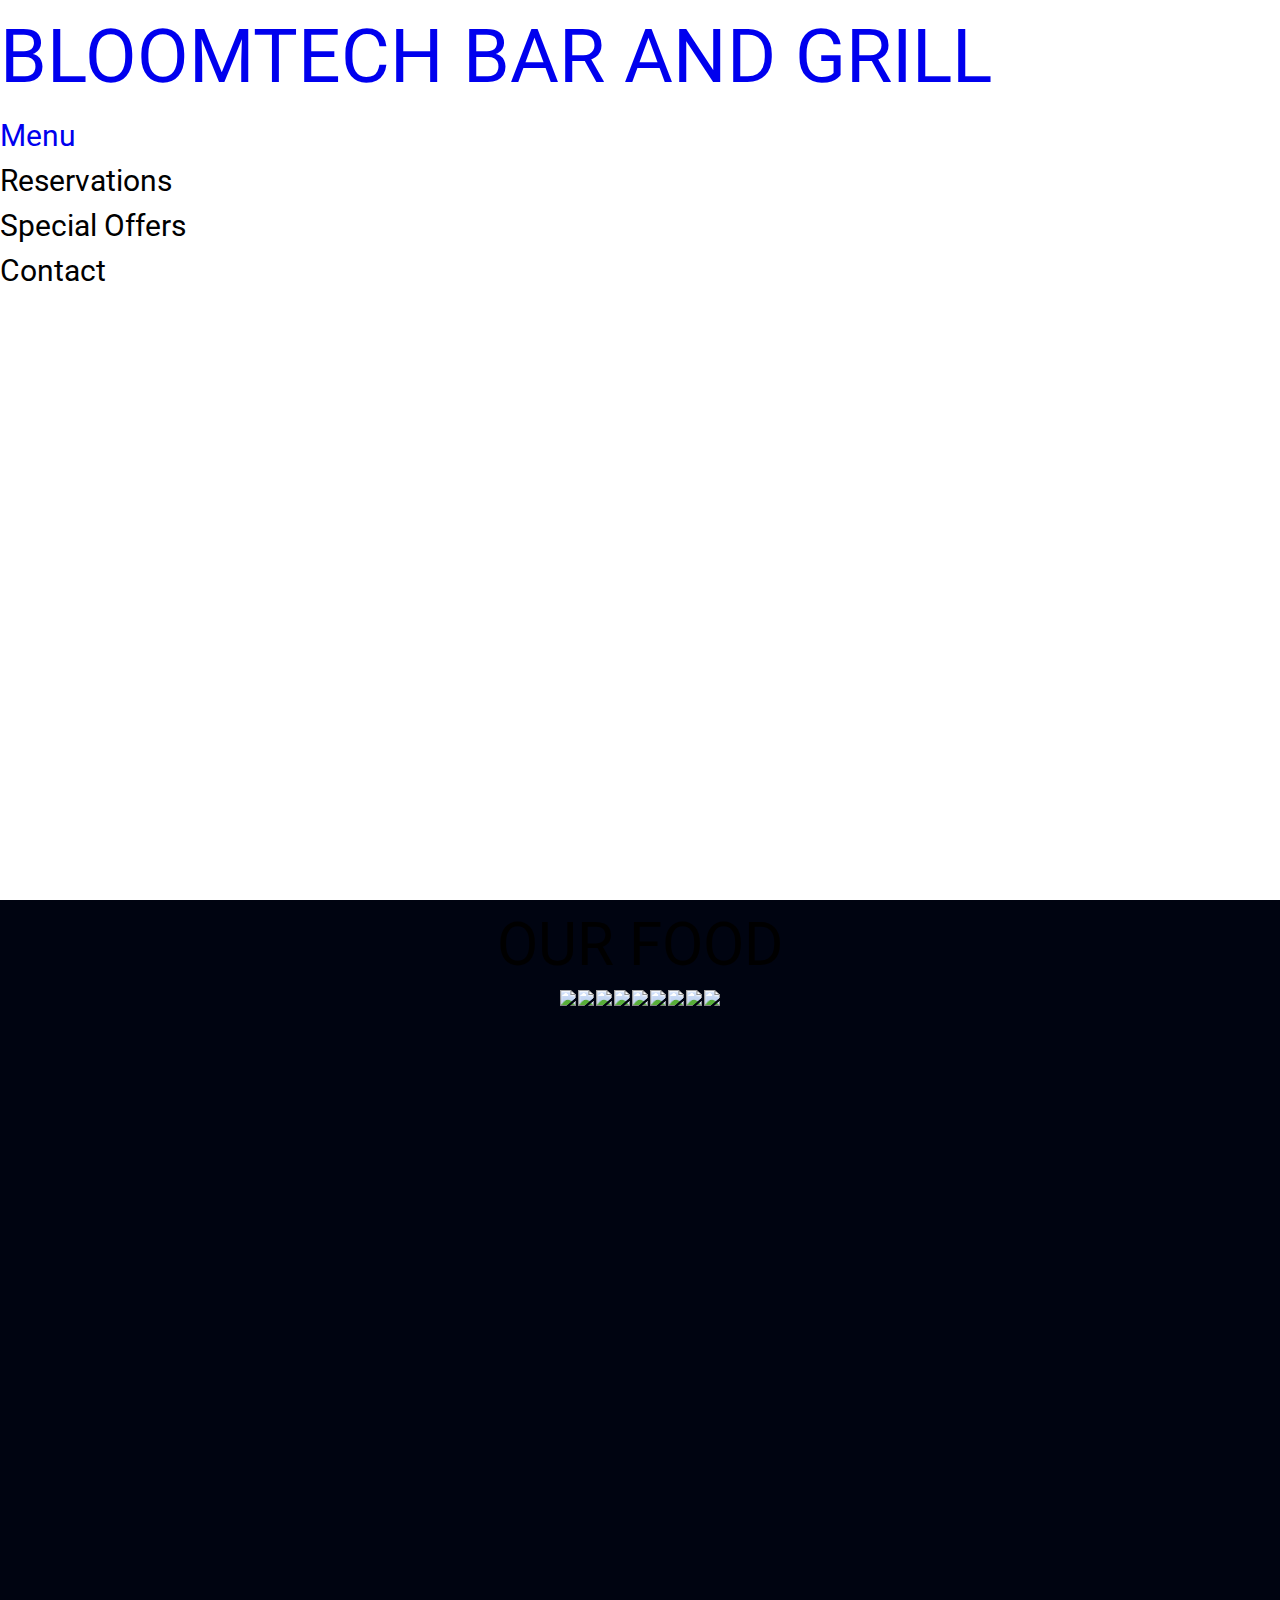
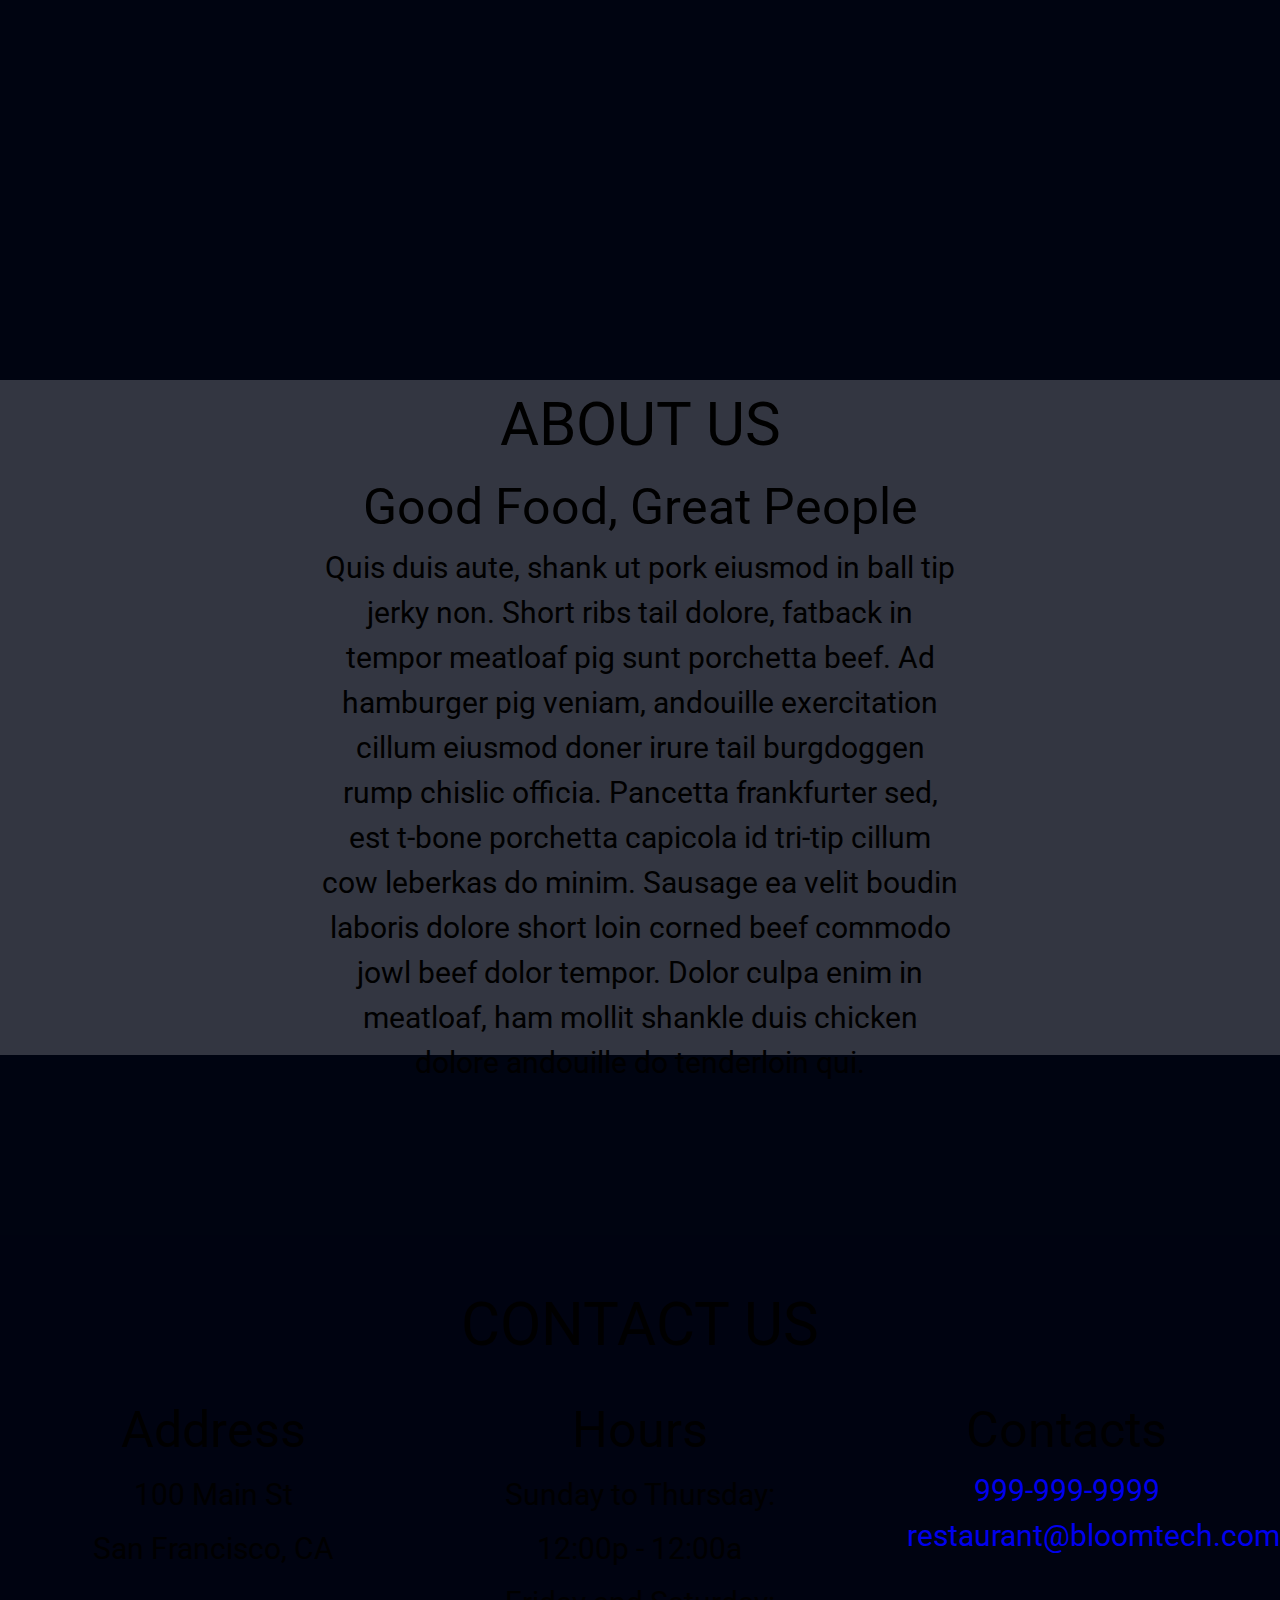
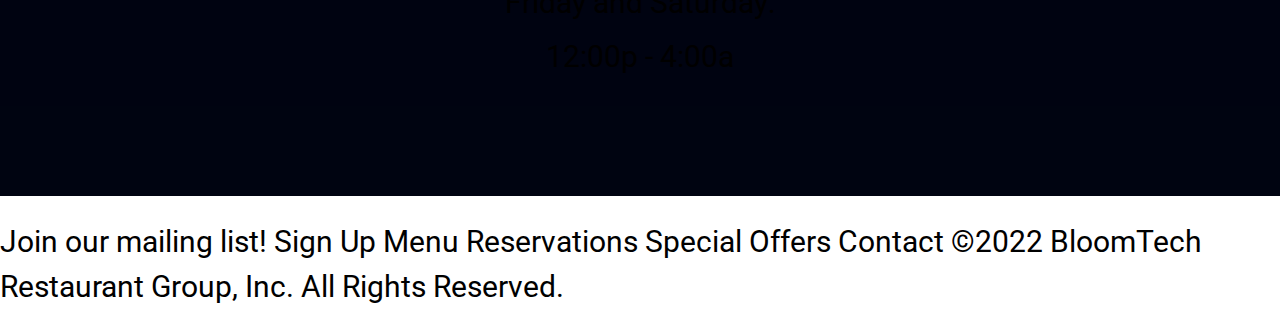
==== index.html @ 8353bd06 "feat: rendered images" ====
<!doctype html>

<html lang="en">

<head>
	<meta charset="utf-8">
	<title>Sprint Challenge - Home</title>
    <link rel="stylesheet" href="css/index.css" type="text/css" media="screen" />
    <meta name="viewport" content="width=device-width, initial-scale=1.0" />
	<link href="https://fonts.googleapis.com/css?family=Roboto|Rubik" rel="stylesheet">
	<script src="https://kit.fontawesome.com/5b12ffad4b.js" crossorigin="anonymous"></script>
</head>

<body>
	<div>
		<!-- header -->
		<header>
			<div>
				<a href="index.html"><h1>BLOOMTECH BAR AND GRILL</h1></a>

				<!-- nav -->
				<nav><a href="menu.html">Menu</a></nav>
				<nav><a>Reservations</a></nav>
				<nav><a>Special Offers</a></nav>
				<nav><a>Contact</a></nav>
			</div>
		</header>

		<!-- gallery section -->
		<section class="gallery">
			<div>
				<h2>OUR FOOD</h2>

				<img src="img/food-avocadotoast.jpg" />

				<img src="img/food-burger.jpg" />

				<img src="img/food-poutine.jpg" />

				<img src="img/food-ribs.jpg">

				<img src="img/food-sandwich.jpg" />

				<img src="img/food-sausage.jpg" />

				<img src="img/food-steak.jpg" />

				<img src="img/food-tacos.jpg" />

				<img src="img/food-wings.jpg" />
			</div>
		</section>

		<!-- spacer -->
		<div class="spacer"></div>

		<!-- about section -->
		<section class="about">
			<div class="about-container">
				<h2>ABOUT US</h2>

				<div id="cooks" class="pic">
				</div>

				<div class="text">
					<h3>Good Food, Great People</h3>
					<p>Quis duis aute, shank ut pork eiusmod in ball tip jerky non. Short ribs tail dolore, fatback in
						tempor meatloaf pig sunt porchetta beef. Ad hamburger pig veniam, andouille exercitation cillum
						eiusmod doner irure tail burgdoggen rump chislic officia. Pancetta frankfurter sed, est t-bone
						porchetta capicola id tri-tip cillum cow leberkas do minim. Sausage ea velit boudin laboris
						dolore
						short loin corned beef commodo jowl beef dolor tempor. Dolor culpa enim in meatloaf, ham mollit
						shankle duis chicken dolore andouille do tenderloin qui.</p>
				</div>

				<div id="bartender" class="pic">
				</div>
			</div>
		</section>

		<!-- spacer -->
		<div class="spacer"></div>

		<!-- contact section -->
		<section class="contact">
			<div class="contact-container">
				<h2>CONTACT US</h2>

				<div class="info">
					<div class="address">
						<h3>Address</h3>

						<address>
							<p>100 Main St</p>
							<p>San Francisco, CA</p>
						</address>
					</div>

					<div class="hours">
						<h3>Hours</h3>

						<div>
							<p>Sunday to Thursday:</p>
							<p>12:00p - 12:00a</p>
							<p>Friday and Saturday:</p>
							<p>12:00p - 4:00a</p>
						</div>
					</div>

					<div class="contacts">
						<h3>Contacts</h3>

						<div>
							<a id="phone" href="tel:999-999-9999">999-999-9999</a>
							<a id="email" href="mailto:restaurant@bloomtech.com">restaurant@bloomtech.com</a>
						</div>
					</div>
				</div>
			</div>
		</section>

		<!-- spacer -->
		<div class="spacer-sm"></div>

		<!-- footer -->
		<footer>
			<!-- email signup -->
			Join our mailing list!
			Sign Up
			<!-- nav -->
			Menu
			Reservations
			Special Offers
			Contact
			<!-- copyright -->
			©2022 BloomTech Restaurant Group, Inc. All Rights Reserved.
		</footer>
	</div>
</body>

</html>
---- css/index.css ----
/* http://meyerweb.com/eric/tools/css/reset/ 
   v2.0 | 20110126
   License: none (public domain)
*/

html, body, div, span, applet, object, iframe,
h1, h2, h3, h4, h5, h6, p, blockquote, pre,
a, abbr, acronym, address, big, cite, code,
del, dfn, em, img, ins, kbd, q, s, samp,
small, strike, strong, sub, sup, tt, var,
b, u, i, center,
dl, dt, dd, ol, ul, li,
fieldset, form, label, legend,
table, caption, tbody, tfoot, thead, tr, th, td,
article, aside, canvas, details, embed, 
figure, figcaption, footer, header, hgroup, 
menu, nav, output, ruby, section, summary,
time, mark, audio, video {
	margin: 0;
	padding: 0;
	border: 0;
	font-size: 100%;
	font: inherit;
	vertical-align: baseline;
}
/* HTML5 display-role reset for older browsers */
article, aside, details, figcaption, figure, 
footer, header, hgroup, menu, nav, section {
	display: block;
}
body {
	line-height: 1;
}
ol, ul {
	list-style: none;
}
blockquote, q {
	quotes: none;
}
blockquote:before, blockquote:after,
q:before, q:after {
	content: '';
	content: none;
}
table {
	border-collapse: collapse;
	border-spacing: 0;
}

* {
    box-sizing: border-box;
}

html {
    max-width: 1920px;
    min-width: 428px;
    width: 100%;
    font-size: 62.5%;
}

body {
    font-family: 'Roboto', sans-serif;
    line-height: 1.5;
}

h1, h2, h3, h4, h5, h6, p, a, i {
    text-decoration: none;
}

h1 {
    font-size: 7.5rem;
}

h2 {
    font-size: 6rem;
}

h3 {
    font-size: 5rem;
}

p, a {
    font-size: 3rem;
}

/* header section */
header {
    width: 100%;
    height: 100vh;
    /* background-image: url('../img/home-header.jpg'); */
    background-size: cover;
    background-position: center;
    background-repeat: no-repeat;
}

/* spacers */
.spacer {
    width: 100%;
    height: 20vh;
    background-color: rgb(0, 4, 17);
}
.spacer-sm {
    width: 100%;
    height: 10vh;
    background-color: rgb(0, 4, 17);
}

/* gallery section */
.gallery {
    width: 100%;
    height: 100vh;
    text-align: center;
    background-color: rgb(0, 4, 17);
}

/* about us section */
.about {
    width: 100%;
    height: 75vh;
    text-align: center;
    /* background-image: url("../img/staff-cooks.jpg"); */
    background-size: cover;
    background-position: top;
    background-repeat: no-repeat;
}

.about-container {
    height: 100%;
    display: flex;
    flex-wrap: wrap;
    justify-content: center;
    align-items: center;
    background-color: rgb(0, 4, 17, .8);
}

.about h2 {
    width: 100%;
}

.about-container .text {
    width: 50%;
}

/* contact us section */
.contact {
    text-align: center;
    /* background-image: url("../img/jumbo-restaurant.jpg"); */
    background-size: cover;
    background-position: center;
    background-repeat: no-repeat;
    background-color: rgb(0, 4, 17);
}

.contact-container {
    width: 100%;
    height: 100%;
    background-color: rgb(0, 4, 17, .8);
}

.contact h2 {
    padding-top: 5vh;
}

.contact h3 {
    padding-top: 2.5vh;
}

.contact p {
    padding: .5vh 0;
}

.info {
    width: 100%;
    display: flex;
    justify-content: space-around;
}

.address {
    width: 25%;
}

.hours {
    width: 25%;
    padding-bottom: 2.5vh;
}

.contacts {
    width: 25%;
}

/* footer section */
footer {
    width: 100%;
    height: 15vh;
    padding-top: 2.5vh;
    font-size: 3rem;
}

/* mobile media query */
@media (max-width: 428px) {
    /* header section */
    

    /* gallery section */
    .gallery {
        height: auto;
    }
    
    /* about us section */

    .about {
        height: 200vh;
    }
    
    .about h2 {
        width: 100%;
        padding-top: 5vh;
    }
    
    .about-container .text {
        width: 85%;
    }
    
    /* contact us section */
    .contact h3 {
        padding-top: 2.5vh;
    }
    
    .info {
        flex-wrap: wrap;
    }
    
    .address {
        width: 100%;
        padding-bottom: 2.5vh;
    }
    
    .hours {
        width: 100%;
    }
    
    .contacts {
        width: 100%;
        padding-bottom: 2.5vh;
    }

    /* footer section */
    footer {
        height: auto;
        padding-top: 2.5vh;
        font-size: 2rem;
    }
}
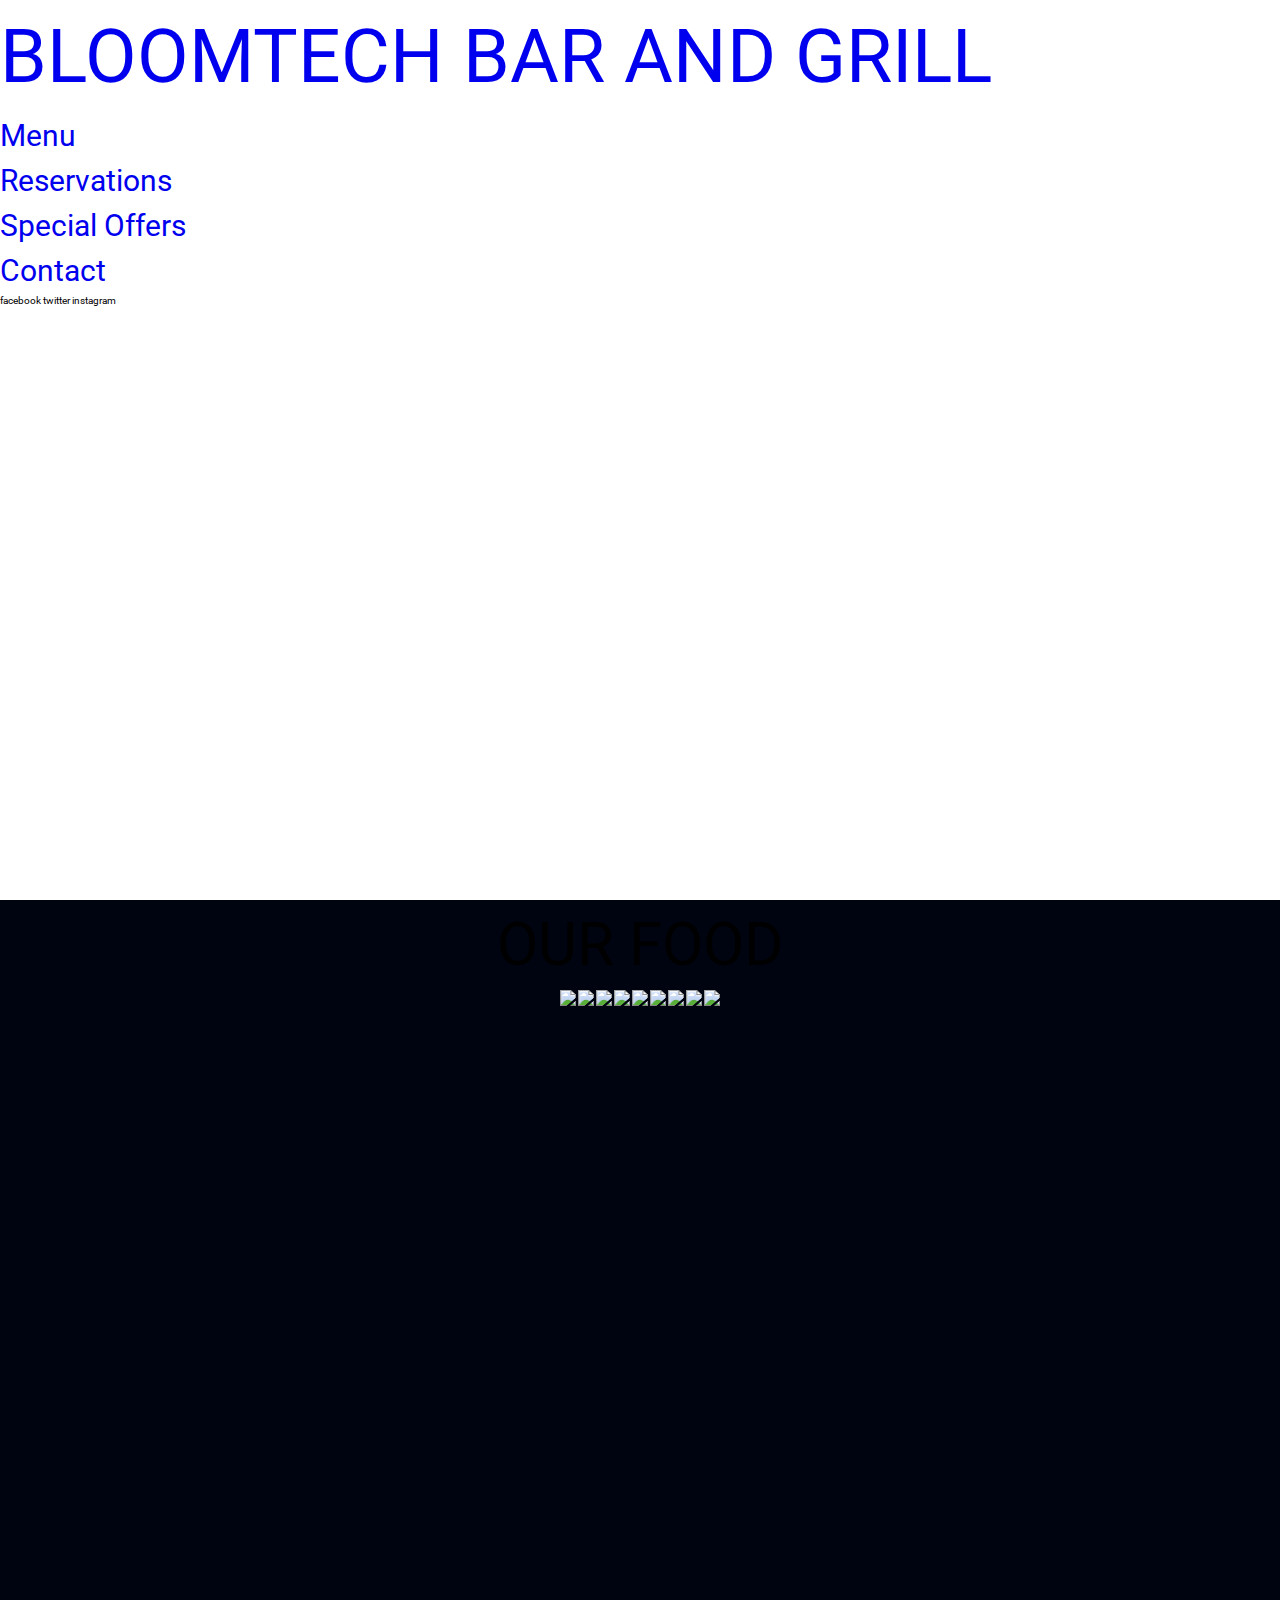
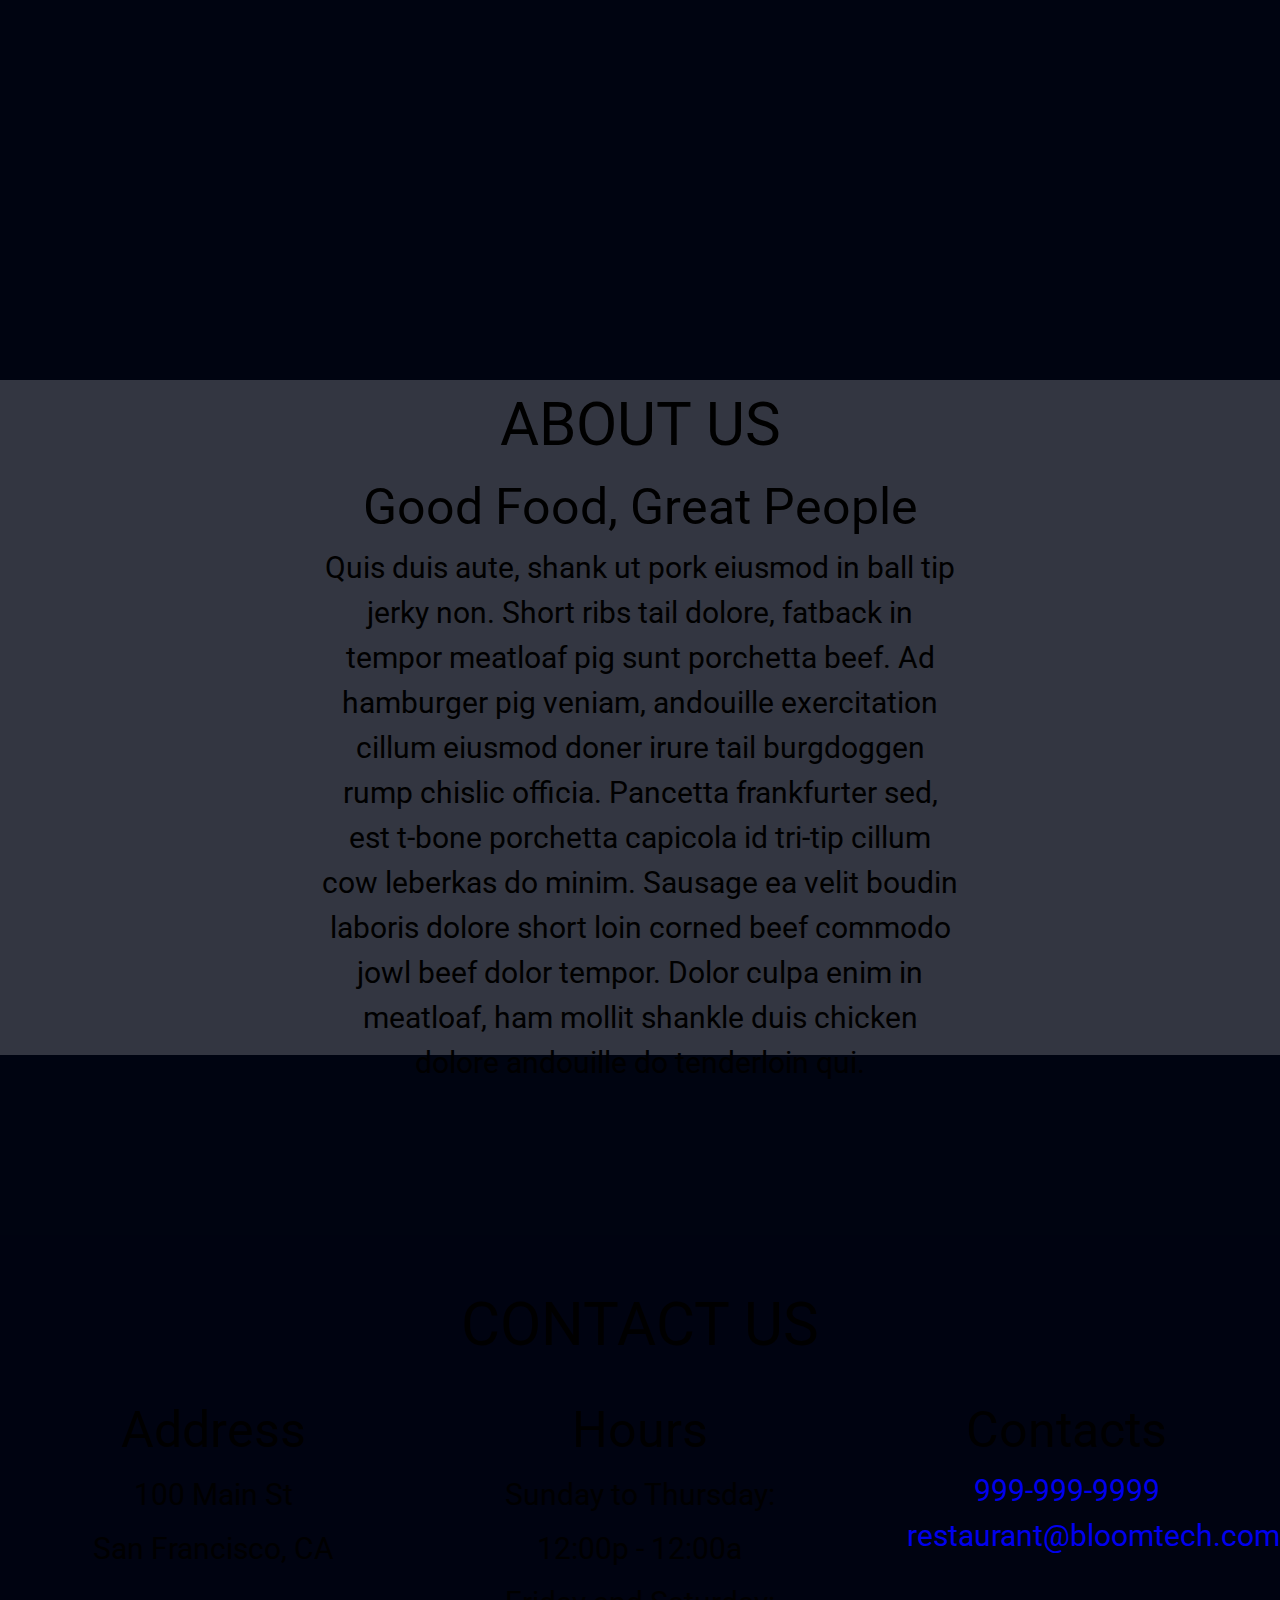
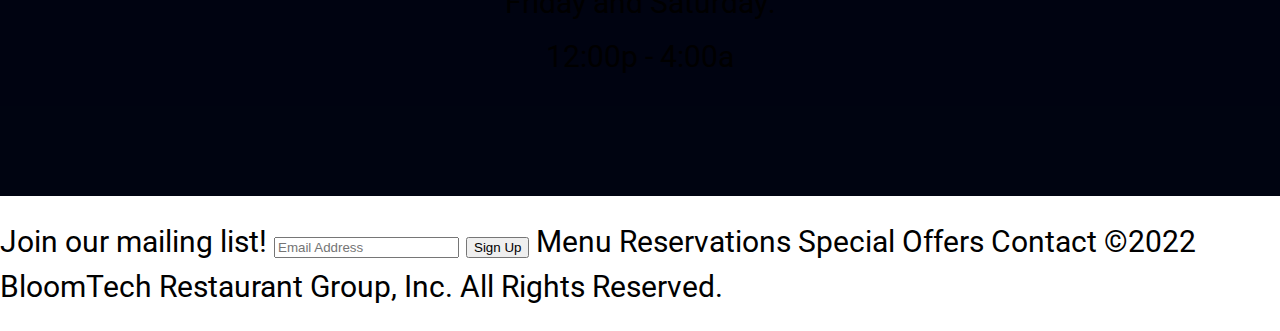
==== commit 7c020ba5: "feat: footer email sign up" ====
--- a/index.html
+++ b/index.html
@@ -19,10 +19,15 @@
 				<a href="index.html"><h1>BLOOMTECH BAR AND GRILL</h1></a>
 
 				<!-- nav -->
-				<nav><a href="menu.html">Menu</a></nav>
-				<nav><a>Reservations</a></nav>
-				<nav><a>Special Offers</a></nav>
-				<nav><a>Contact</a></nav>
+				<nav><a href="menu.html"><i>Menu</i></a></nav>
+				<nav><a href="#reservations"><i>Reservations</i></a></nav>
+				<nav><a href="#special-offers"><i>Special Offers</i></a></nav>
+				<nav><a href="#contact"><i>Contact</i></a></nav>
+			</div>
+			<div>
+				<i>facebook</i>
+				<i>twitter</i>
+				<i>instagram</i>
 			</div>
 		</header>
 
@@ -126,7 +131,8 @@
 		<footer>
 			<!-- email signup -->
 			Join our mailing list!
-			Sign Up
+			<input type="email" name="" value="" placeholder="Email Address" />
+			<button>Sign Up</button>
 			<!-- nav -->
 			Menu
 			Reservations
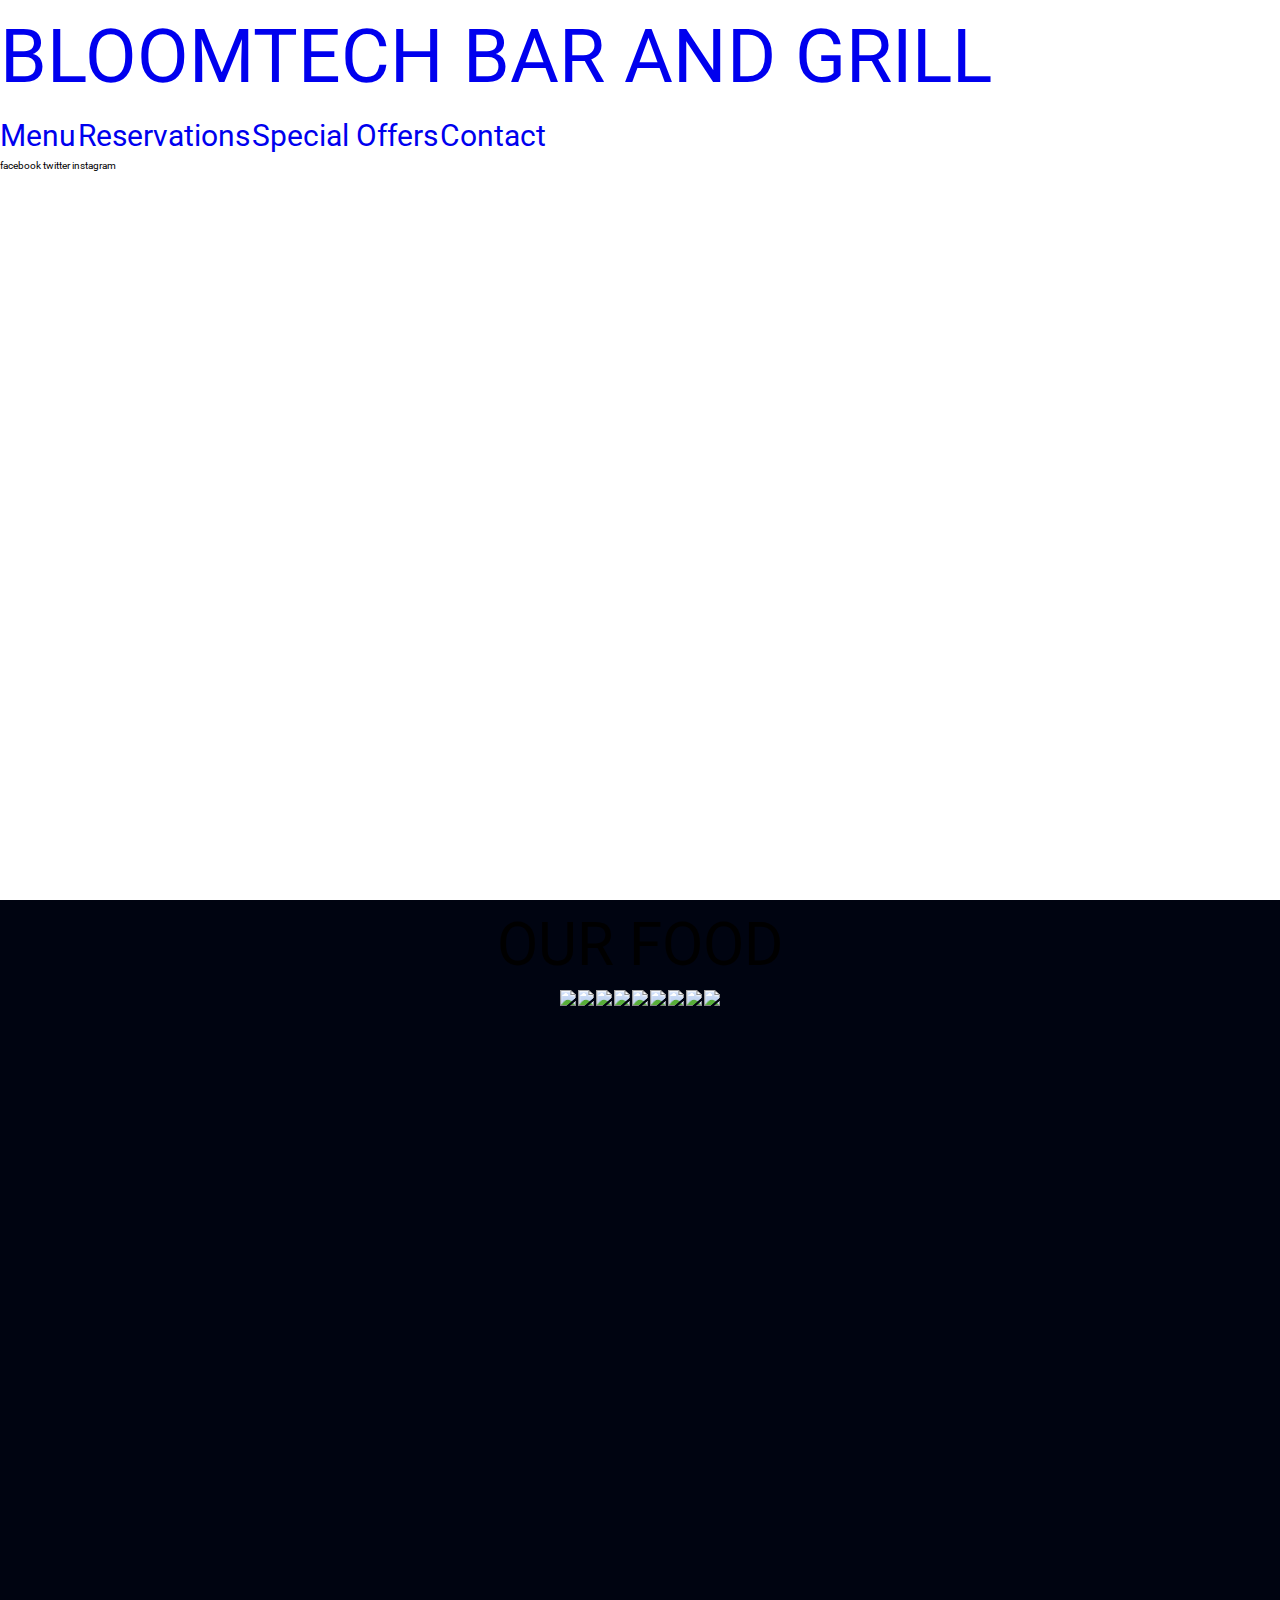
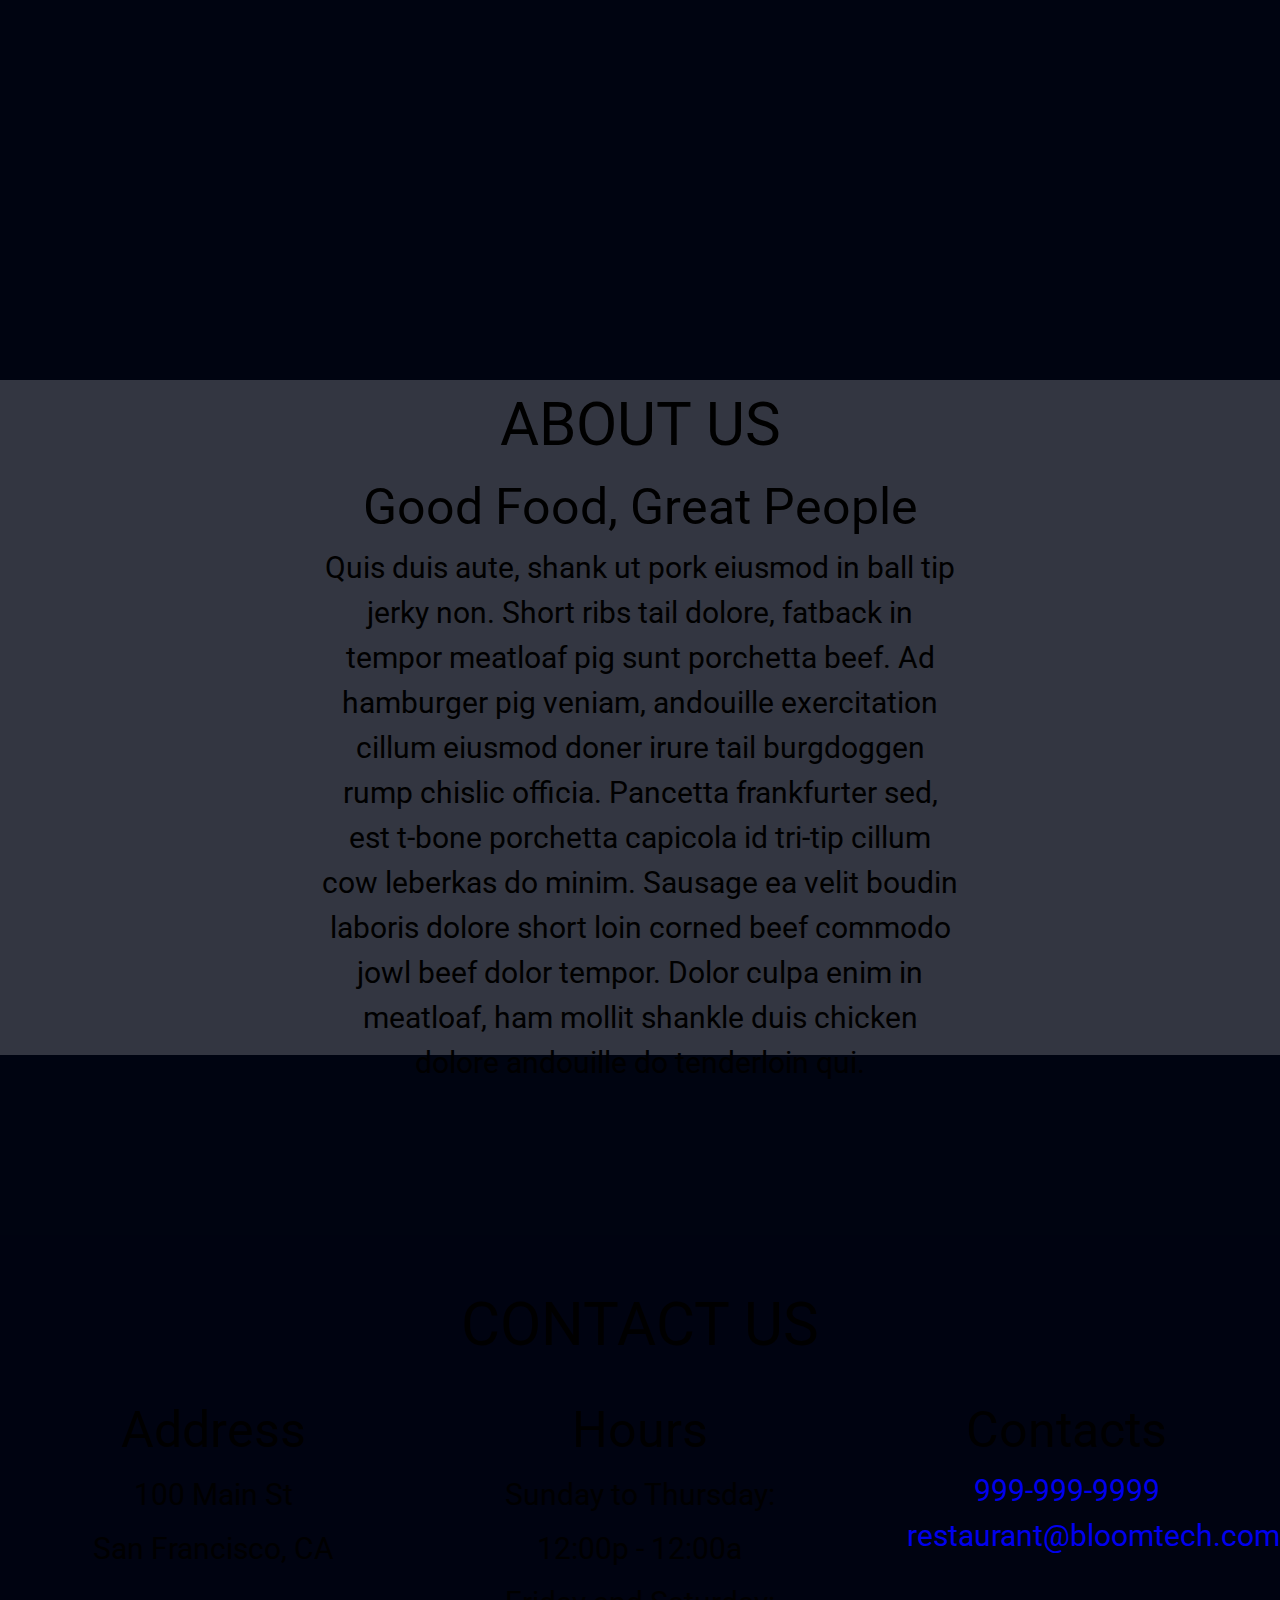
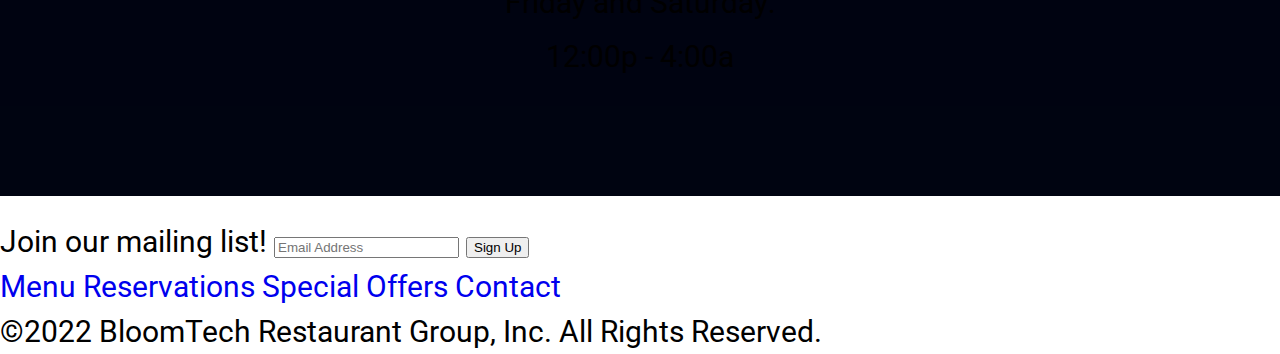
==== commit ac47cc69: "feat: footer links" ====
--- a/index.html
+++ b/index.html
@@ -19,10 +19,12 @@
 				<a href="index.html"><h1>BLOOMTECH BAR AND GRILL</h1></a>
 
 				<!-- nav -->
-				<nav><a href="menu.html"><i>Menu</i></a></nav>
-				<nav><a href="#reservations"><i>Reservations</i></a></nav>
-				<nav><a href="#special-offers"><i>Special Offers</i></a></nav>
-				<nav><a href="#contact"><i>Contact</i></a></nav>
+	            <nav>
+				    <a href="menu.html"><i>Menu</i></a>
+			        <a href="#reservations"><i>Reservations</i></a>
+			        <a href="#special-offers"><i>Special Offers</i></a>
+			        <a href="#contact"><i>Contact</i></a>
+			    </nav>
 			</div>
 			<div>
 				<i>facebook</i>
@@ -134,10 +136,12 @@
 			<input type="email" name="" value="" placeholder="Email Address" />
 			<button>Sign Up</button>
 			<!-- nav -->
-			Menu
-			Reservations
-			Special Offers
-			Contact
+			<nav>
+				<a href="menu.html"><i>Menu</i></a>
+			    <a href="#reservations"><i>Reservations</i></a>
+			    <a href="#special-offers"><i>Special Offers</i></a>
+			    <a href="#contact"><i>Contact</i></a>
+			</nav>
 			<!-- copyright -->
 			©2022 BloomTech Restaurant Group, Inc. All Rights Reserved.
 		</footer>
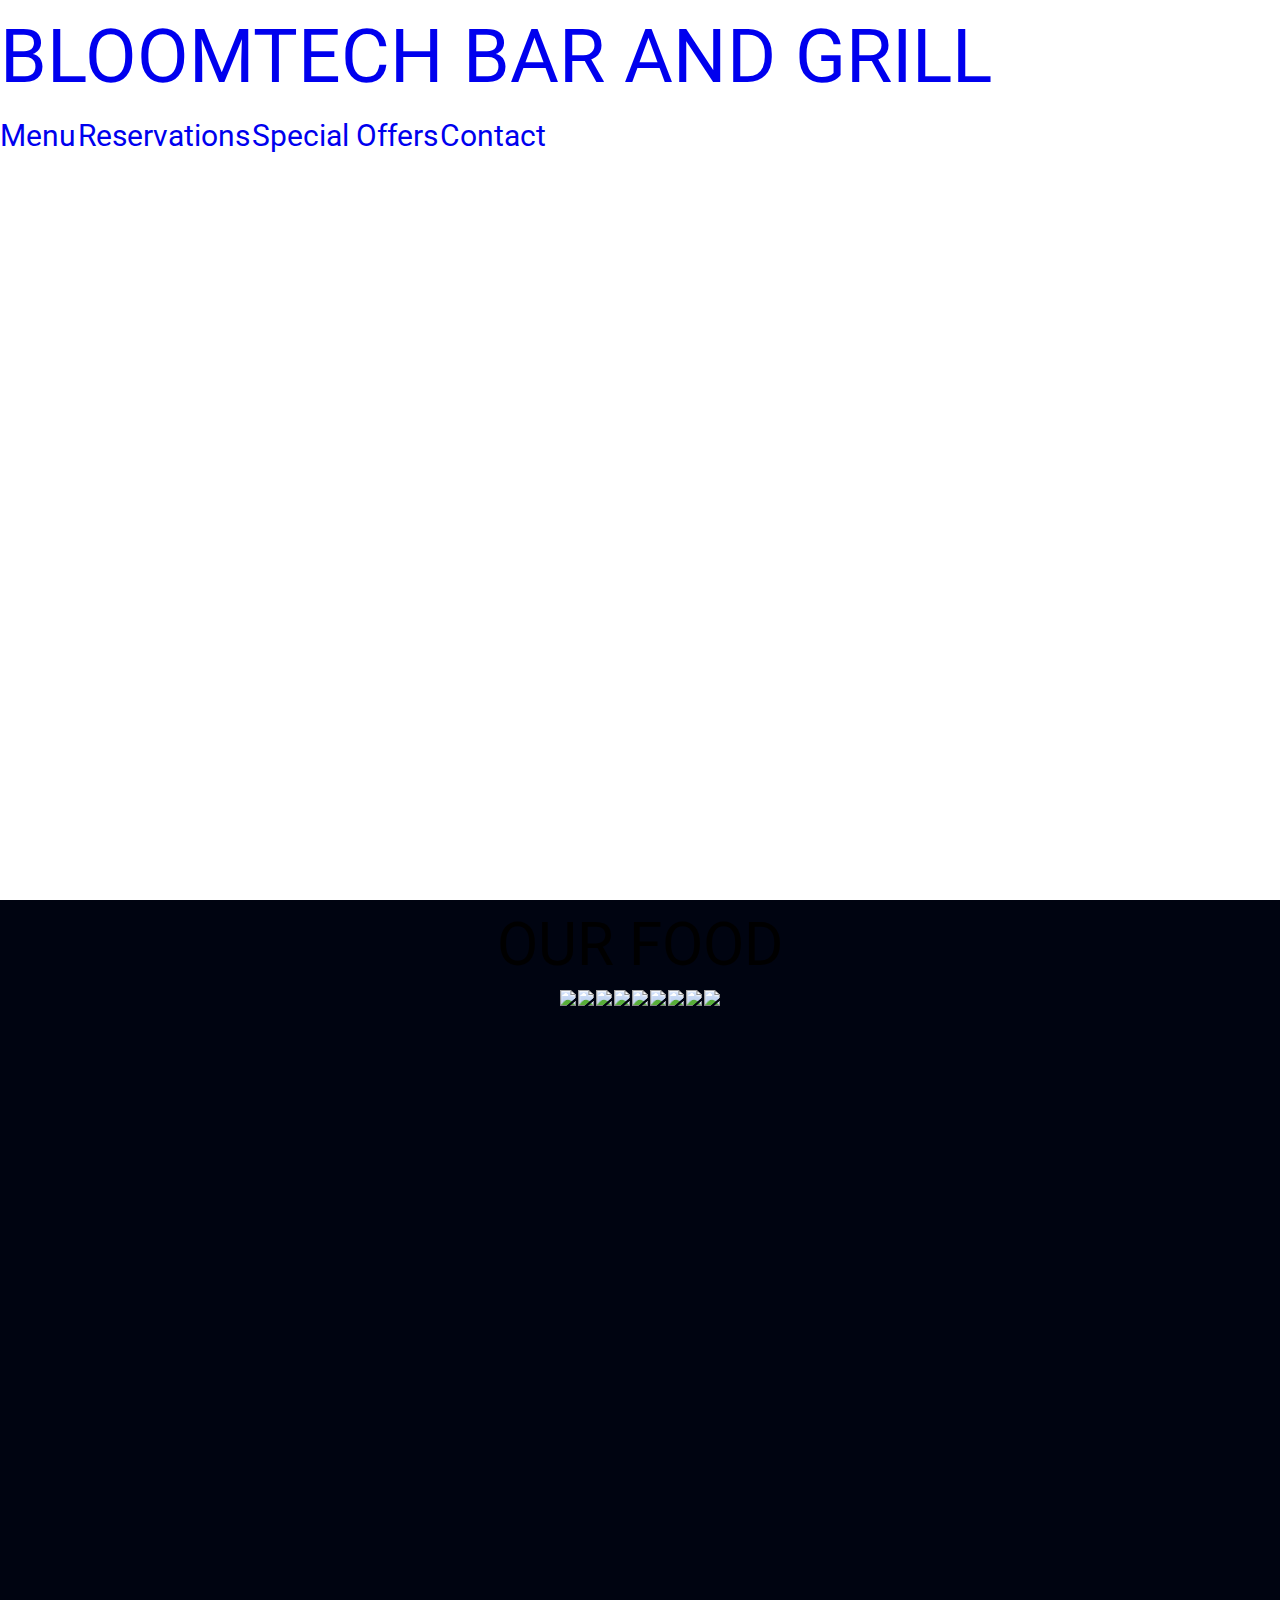
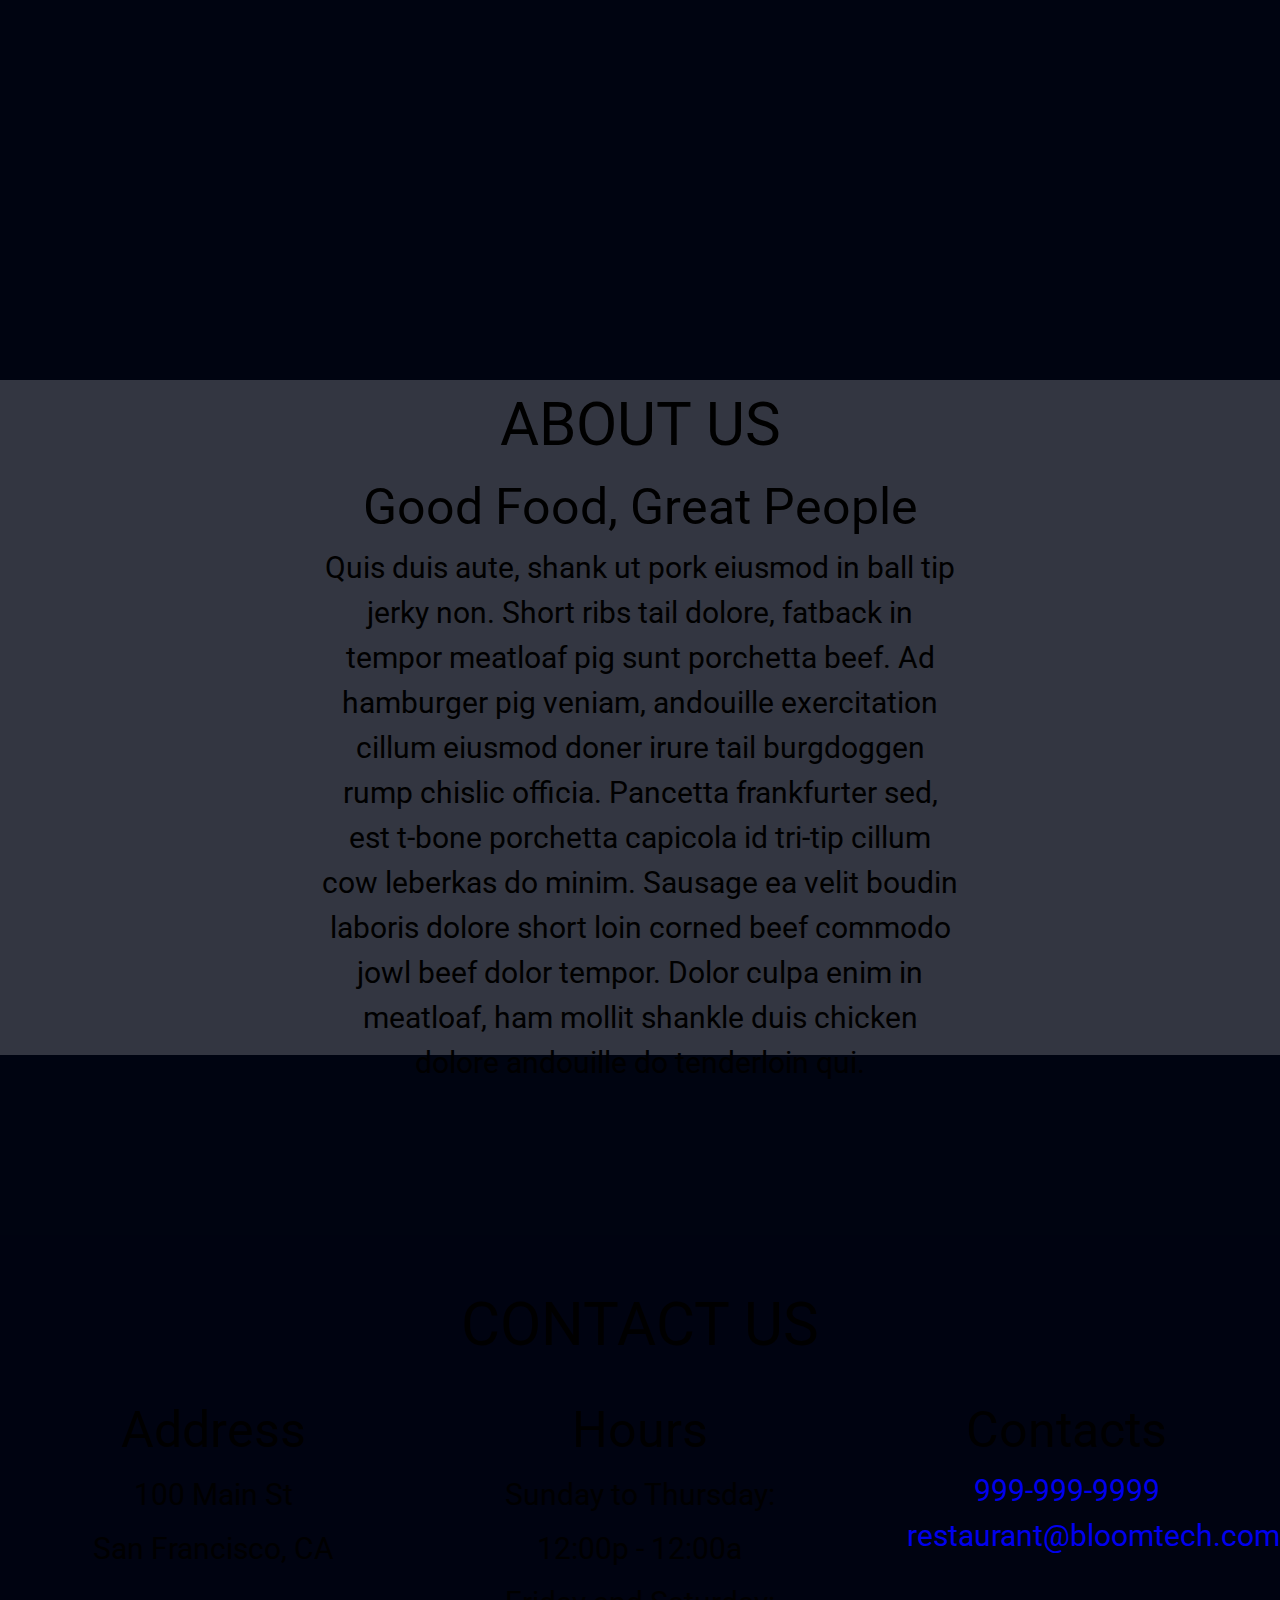
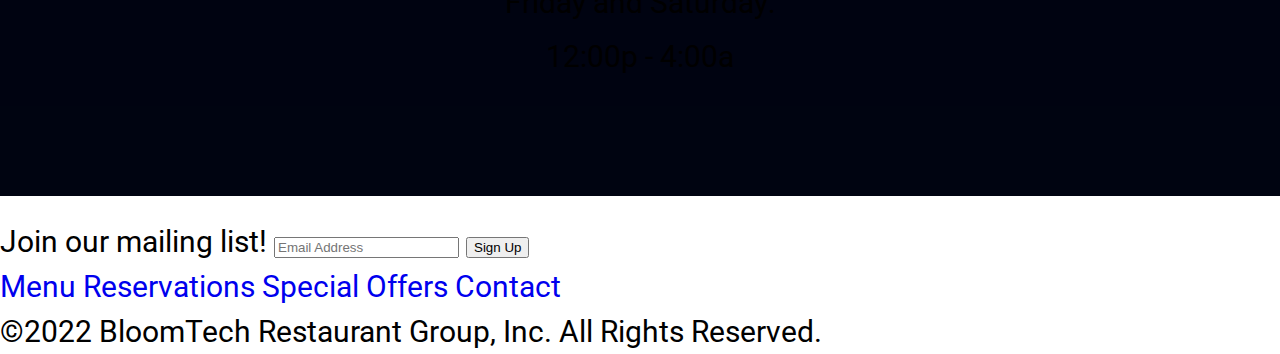
==== commit ad8e5d5a: "feat: fontawesome icons" ====
--- a/index.html
+++ b/index.html
@@ -15,22 +15,18 @@
 	<div>
 		<!-- header -->
 		<header>
-			<div>
-				<a href="index.html"><h1>BLOOMTECH BAR AND GRILL</h1></a>
-
-				<!-- nav -->
-	            <nav>
-				    <a href="menu.html"><i>Menu</i></a>
-			        <a href="#reservations"><i>Reservations</i></a>
-			        <a href="#special-offers"><i>Special Offers</i></a>
-			        <a href="#contact"><i>Contact</i></a>
-			    </nav>
-			</div>
-			<div>
-				<i>facebook</i>
-				<i>twitter</i>
-				<i>instagram</i>
-			</div>
+			<a href="index.html"><h1>BLOOMTECH BAR AND GRILL</h1></a>
+			<nav>
+				<i class="fa-brands fa-facebook"></i>
+				<i class="fa-brands fa-twitter"></i>
+				<i class="fa-brands fa-instagram"></i>
+				<div>
+					<a href="menu.html"><i>Menu</i></a>
+					<a href="#reservations"><i>Reservations</i></a>
+					<a href="#special-offers"><i>Special Offers</i></a>
+					<a href="#contact"><i>Contact</i></a>
+				</div>
+			</nav>
 		</header>
 
 		<!-- gallery section -->
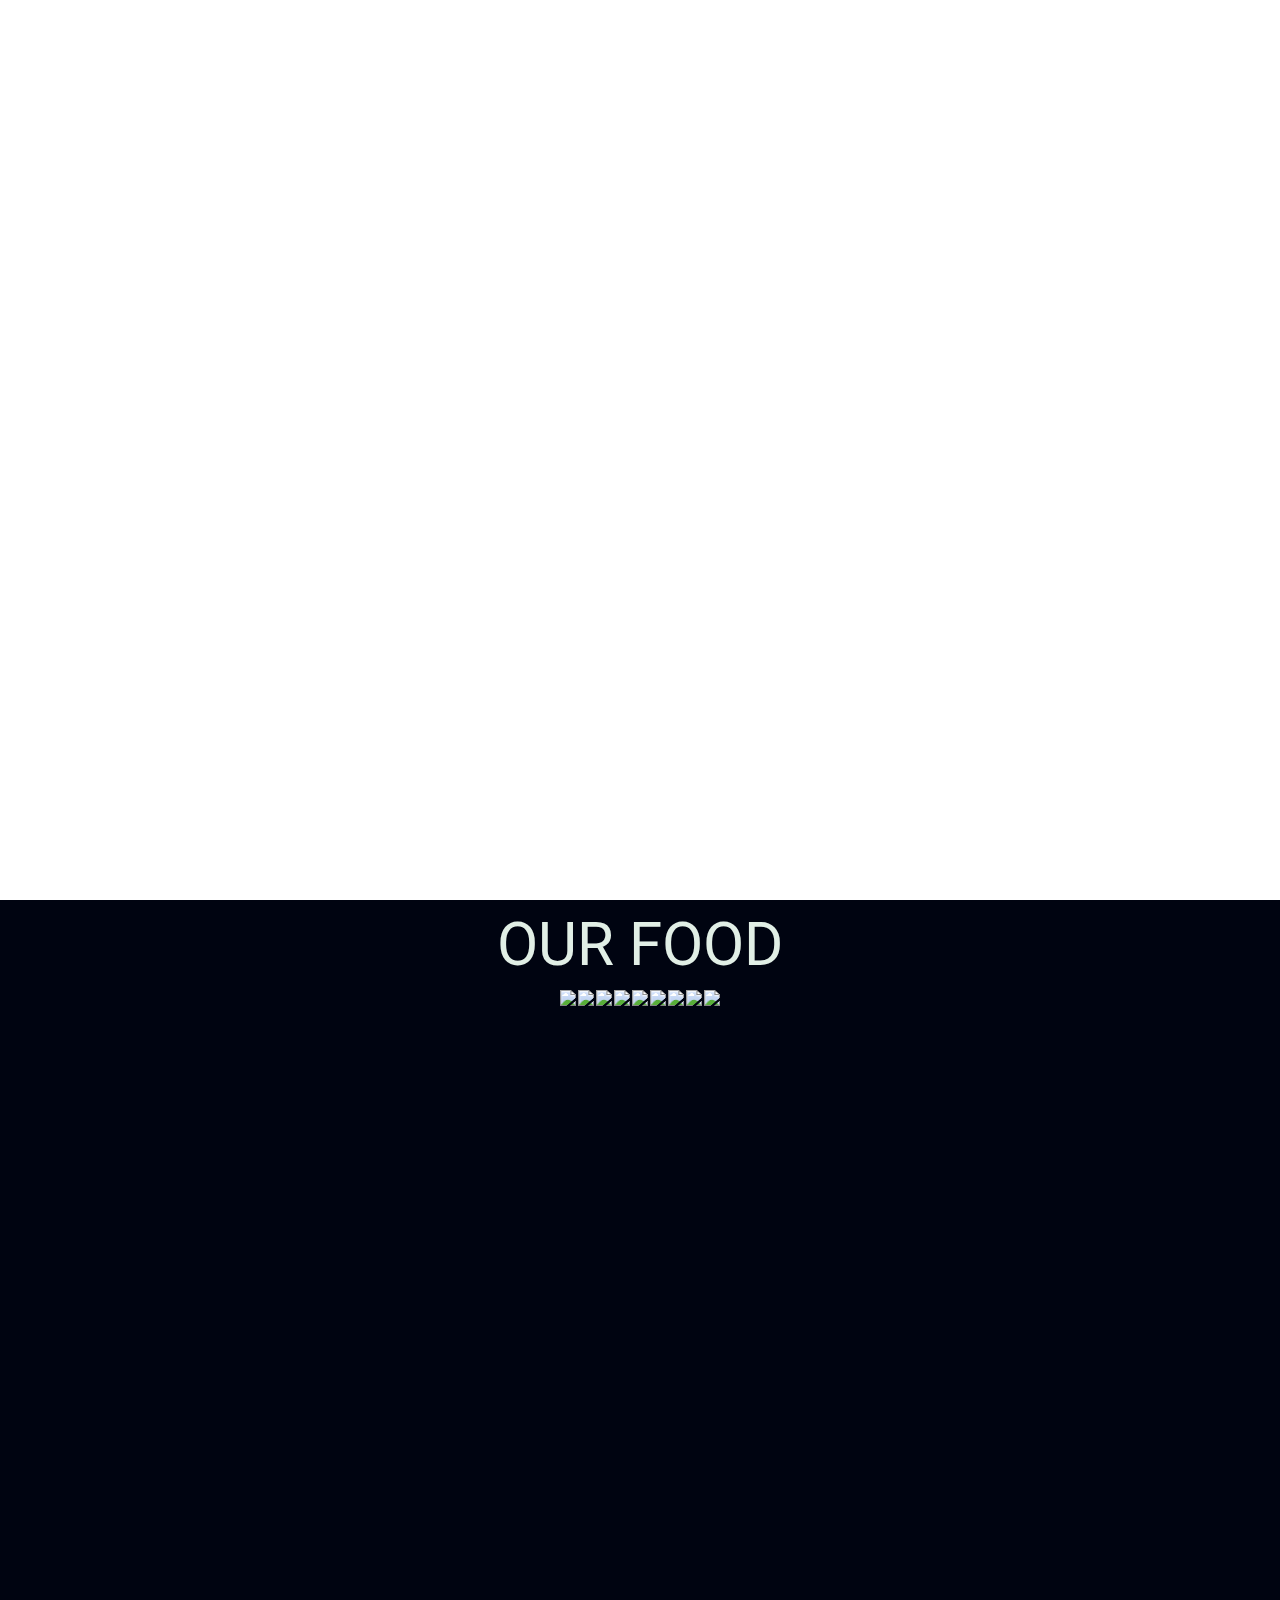
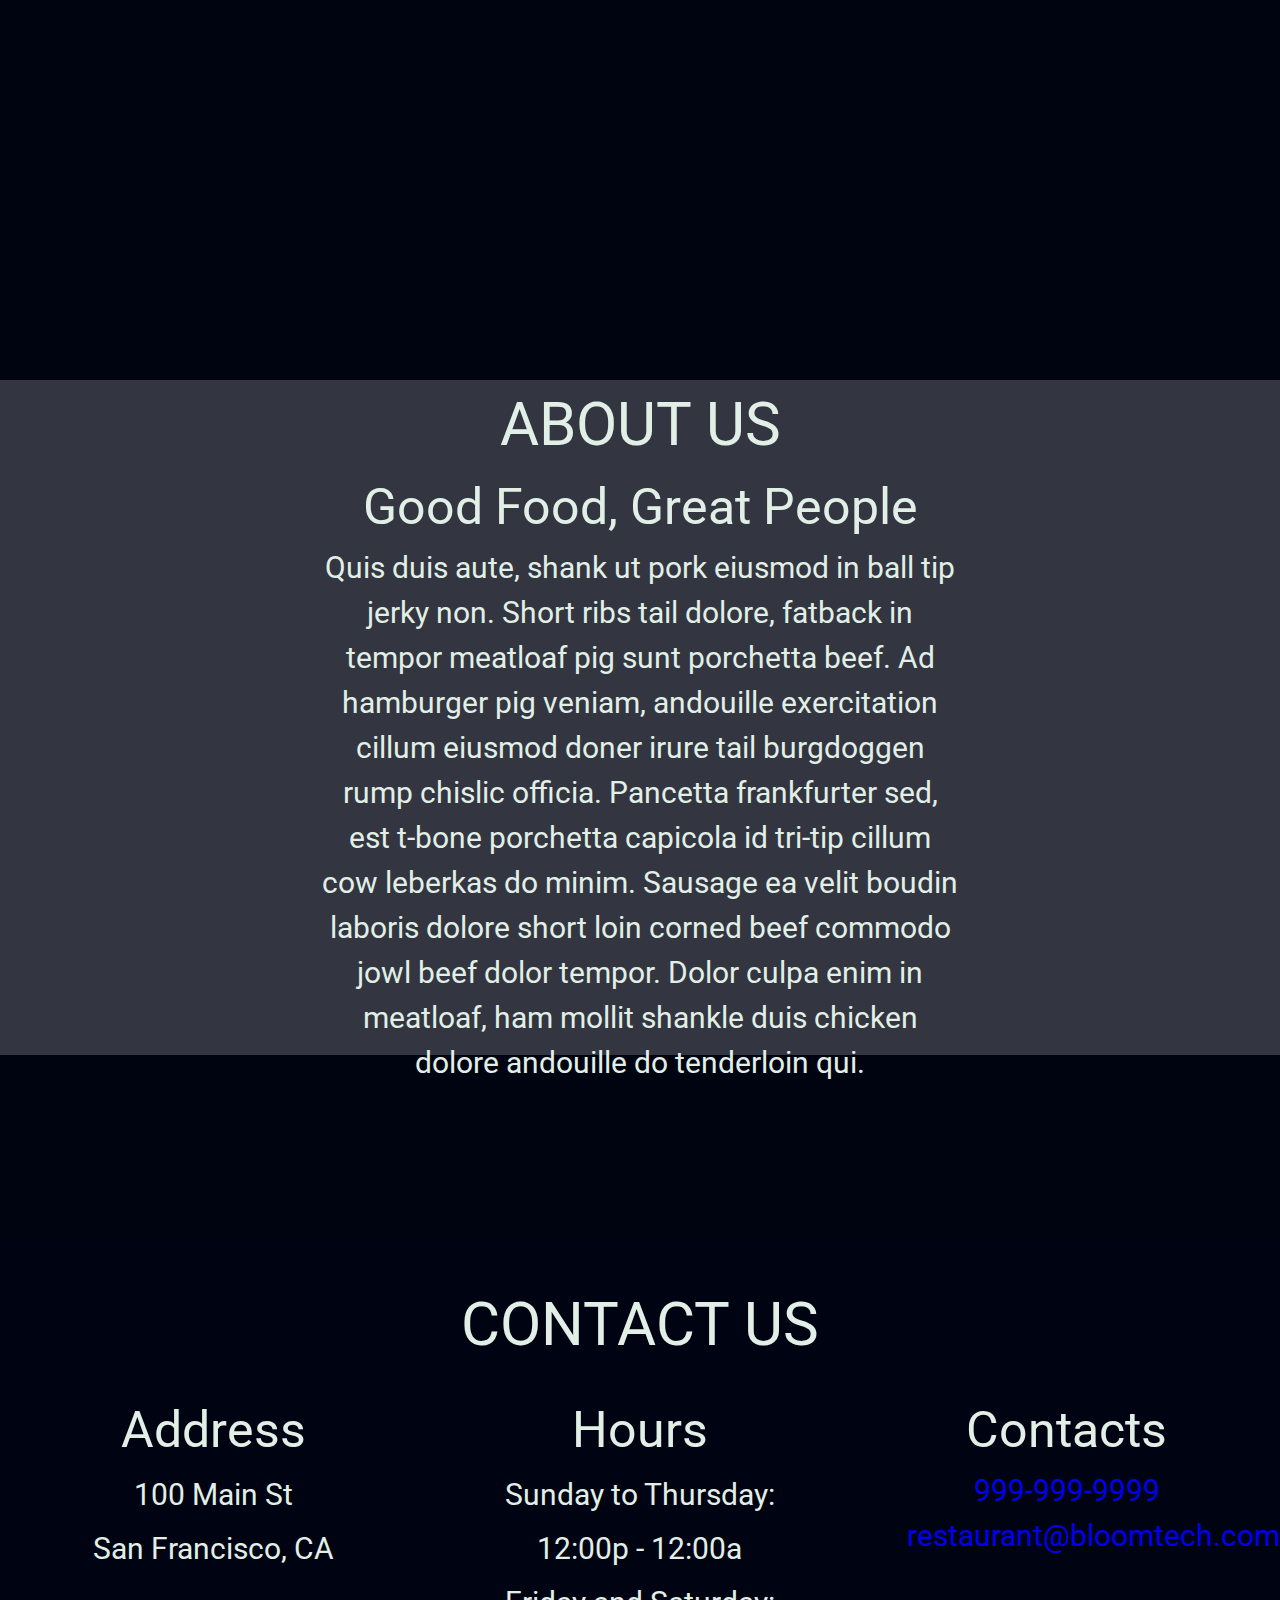
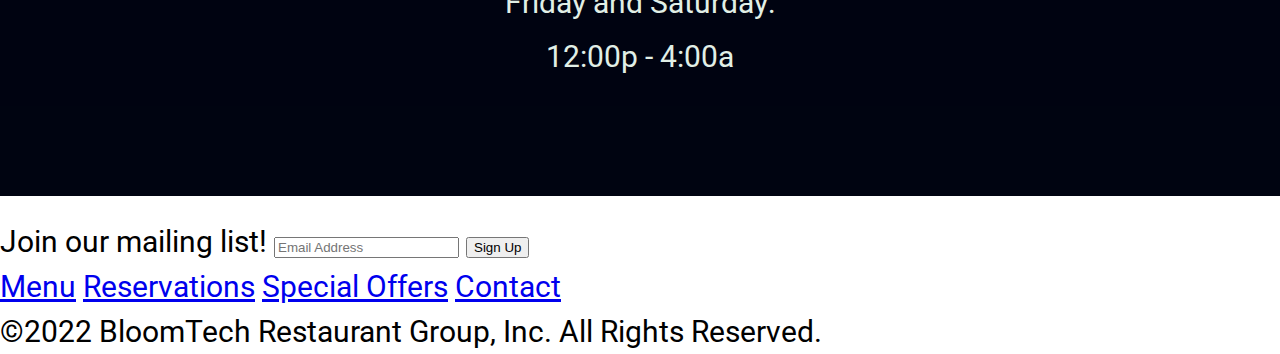
==== commit 1e8703ed: "feat: responsive menu and styles" ====
--- a/index.html
+++ b/index.html
@@ -1,147 +1,160 @@
-<!doctype html>
+<!DOCTYPE html>
 
 <html lang="en">
+  <head>
+    <meta charset="utf-8" />
+    <title>Sprint Challenge - Home</title>
+    <link
+      rel="stylesheet"
+      href="css/index.css"
+      type="text/css"
+      media="screen"
+    />
+    <meta name="viewport" content="width=device-width, initial-scale=1.0" />
+    <link
+      href="https://fonts.googleapis.com/css?family=Roboto|Rubik"
+      rel="stylesheet"
+    />
+    <script
+      src="https://kit.fontawesome.com/5b12ffad4b.js"
+      crossorigin="anonymous"
+    ></script>
+  </head>
 
-<head>
-	<meta charset="utf-8">
-	<title>Sprint Challenge - Home</title>
-    <link rel="stylesheet" href="css/index.css" type="text/css" media="screen" />
-    <meta name="viewport" content="width=device-width, initial-scale=1.0" />
-	<link href="https://fonts.googleapis.com/css?family=Roboto|Rubik" rel="stylesheet">
-	<script src="https://kit.fontawesome.com/5b12ffad4b.js" crossorigin="anonymous"></script>
-</head>
+  <body>
+    <div>
+      <!-- header -->
+      <header>
+        <a href="index.html"><h1>BLOOMTECH BAR AND GRILL</h1></a>
+        <nav>
+          <i class="fa-brands fa-facebook"></i>
+          <i class="fa-brands fa-twitter"></i>
+          <i class="fa-brands fa-instagram"></i>
+          <div>
+            <a href="menu.html"><i>Menu</i></a>
+            <a href="#reservations"><i>Reservations</i></a>
+            <a href="#special-offers"><i>Special Offers</i></a>
+            <a href="#contact"><i>Contact</i></a>
+          </div>
+        </nav>
+      </header>
 
-<body>
-	<div>
-		<!-- header -->
-		<header>
-			<a href="index.html"><h1>BLOOMTECH BAR AND GRILL</h1></a>
-			<nav>
-				<i class="fa-brands fa-facebook"></i>
-				<i class="fa-brands fa-twitter"></i>
-				<i class="fa-brands fa-instagram"></i>
-				<div>
-					<a href="menu.html"><i>Menu</i></a>
-					<a href="#reservations"><i>Reservations</i></a>
-					<a href="#special-offers"><i>Special Offers</i></a>
-					<a href="#contact"><i>Contact</i></a>
-				</div>
-			</nav>
-		</header>
+      <!-- gallery section -->
+      <section class="gallery">
+        <div>
+          <h2>OUR FOOD</h2>
 
-		<!-- gallery section -->
-		<section class="gallery">
-			<div>
-				<h2>OUR FOOD</h2>
+          <img src="img/food-avocadotoast.jpg" />
 
-				<img src="img/food-avocadotoast.jpg" />
+          <img src="img/food-burger.jpg" />
 
-				<img src="img/food-burger.jpg" />
+          <img src="img/food-poutine.jpg" />
 
-				<img src="img/food-poutine.jpg" />
+          <img src="img/food-ribs.jpg" />
 
-				<img src="img/food-ribs.jpg">
+          <img src="img/food-sandwich.jpg" />
 
-				<img src="img/food-sandwich.jpg" />
+          <img src="img/food-sausage.jpg" />
 
-				<img src="img/food-sausage.jpg" />
+          <img src="img/food-steak.jpg" />
 
-				<img src="img/food-steak.jpg" />
+          <img src="img/food-tacos.jpg" />
 
-				<img src="img/food-tacos.jpg" />
+          <img src="img/food-wings.jpg" />
+        </div>
+      </section>
 
-				<img src="img/food-wings.jpg" />
-			</div>
-		</section>
+      <!-- spacer -->
+      <div class="spacer"></div>
 
-		<!-- spacer -->
-		<div class="spacer"></div>
+      <!-- about section -->
+      <section class="about">
+        <div class="about-container">
+          <h2>ABOUT US</h2>
 
-		<!-- about section -->
-		<section class="about">
-			<div class="about-container">
-				<h2>ABOUT US</h2>
+          <div id="cooks" class="pic"></div>
 
-				<div id="cooks" class="pic">
-				</div>
+          <div class="text">
+            <h3>Good Food, Great People</h3>
+            <p>
+              Quis duis aute, shank ut pork eiusmod in ball tip jerky non. Short
+              ribs tail dolore, fatback in tempor meatloaf pig sunt porchetta
+              beef. Ad hamburger pig veniam, andouille exercitation cillum
+              eiusmod doner irure tail burgdoggen rump chislic officia. Pancetta
+              frankfurter sed, est t-bone porchetta capicola id tri-tip cillum
+              cow leberkas do minim. Sausage ea velit boudin laboris dolore
+              short loin corned beef commodo jowl beef dolor tempor. Dolor culpa
+              enim in meatloaf, ham mollit shankle duis chicken dolore andouille
+              do tenderloin qui.
+            </p>
+          </div>
 
-				<div class="text">
-					<h3>Good Food, Great People</h3>
-					<p>Quis duis aute, shank ut pork eiusmod in ball tip jerky non. Short ribs tail dolore, fatback in
-						tempor meatloaf pig sunt porchetta beef. Ad hamburger pig veniam, andouille exercitation cillum
-						eiusmod doner irure tail burgdoggen rump chislic officia. Pancetta frankfurter sed, est t-bone
-						porchetta capicola id tri-tip cillum cow leberkas do minim. Sausage ea velit boudin laboris
-						dolore
-						short loin corned beef commodo jowl beef dolor tempor. Dolor culpa enim in meatloaf, ham mollit
-						shankle duis chicken dolore andouille do tenderloin qui.</p>
-				</div>
+          <div id="bartender" class="pic"></div>
+        </div>
+      </section>
 
-				<div id="bartender" class="pic">
-				</div>
-			</div>
-		</section>
+      <!-- spacer -->
+      <div class="spacer"></div>
 
-		<!-- spacer -->
-		<div class="spacer"></div>
+      <!-- contact section -->
+      <section class="contact">
+        <div class="contact-container">
+          <h2>CONTACT US</h2>
 
-		<!-- contact section -->
-		<section class="contact">
-			<div class="contact-container">
-				<h2>CONTACT US</h2>
+          <div class="info">
+            <div class="address">
+              <h3>Address</h3>
 
-				<div class="info">
-					<div class="address">
-						<h3>Address</h3>
+              <address>
+                <p>100 Main St</p>
+                <p>San Francisco, CA</p>
+              </address>
+            </div>
 
-						<address>
-							<p>100 Main St</p>
-							<p>San Francisco, CA</p>
-						</address>
-					</div>
+            <div class="hours">
+              <h3>Hours</h3>
 
-					<div class="hours">
-						<h3>Hours</h3>
+              <div>
+                <p>Sunday to Thursday:</p>
+                <p>12:00p - 12:00a</p>
+                <p>Friday and Saturday:</p>
+                <p>12:00p - 4:00a</p>
+              </div>
+            </div>
 
-						<div>
-							<p>Sunday to Thursday:</p>
-							<p>12:00p - 12:00a</p>
-							<p>Friday and Saturday:</p>
-							<p>12:00p - 4:00a</p>
-						</div>
-					</div>
+            <div class="contacts">
+              <h3>Contacts</h3>
 
-					<div class="contacts">
-						<h3>Contacts</h3>
+              <div>
+                <a id="phone" href="tel:999-999-9999">999-999-9999</a>
+                <a id="email" href="mailto:restaurant@bloomtech.com"
+                  >restaurant@bloomtech.com</a
+                >
+              </div>
+            </div>
+          </div>
+        </div>
+      </section>
 
-						<div>
-							<a id="phone" href="tel:999-999-9999">999-999-9999</a>
-							<a id="email" href="mailto:restaurant@bloomtech.com">restaurant@bloomtech.com</a>
-						</div>
-					</div>
-				</div>
-			</div>
-		</section>
+      <!-- spacer -->
+      <div class="spacer-sm"></div>
 
-		<!-- spacer -->
-		<div class="spacer-sm"></div>
-
-		<!-- footer -->
-		<footer>
-			<!-- email signup -->
-			Join our mailing list!
-			<input type="email" name="" value="" placeholder="Email Address" />
-			<button>Sign Up</button>
-			<!-- nav -->
-			<nav>
-				<a href="menu.html"><i>Menu</i></a>
-			    <a href="#reservations"><i>Reservations</i></a>
-			    <a href="#special-offers"><i>Special Offers</i></a>
-			    <a href="#contact"><i>Contact</i></a>
-			</nav>
-			<!-- copyright -->
-			©2022 BloomTech Restaurant Group, Inc. All Rights Reserved.
-		</footer>
-	</div>
-</body>
-
+      <!-- footer -->
+      <footer>
+        <!-- email signup -->
+        Join our mailing list!
+        <input type="email" name="" value="" placeholder="Email Address" />
+        <button>Sign Up</button>
+        <!-- nav -->
+        <nav>
+          <a href="menu.html"><i>Menu</i></a>
+          <a href="#reservations"><i>Reservations</i></a>
+          <a href="#special-offers"><i>Special Offers</i></a>
+          <a href="#contact"><i>Contact</i></a>
+        </nav>
+        <!-- copyright -->
+        ©2022 BloomTech Restaurant Group, Inc. All Rights Reserved.
+      </footer>
+    </div>
+  </body>
 </html>
--- a/css/index.css
+++ b/css/index.css
@@ -30,7 +30,7 @@
 }
 body {
 	line-height: 1;
-}
+    color:rgb(225, 239, 230);}
 ol, ul {
 	list-style: none;
 }
@@ -87,12 +87,20 @@
 header {
     width: 100%;
     height: 100vh;
-    /* background-image: url('../img/home-header.jpg'); */
+    background-image: url('../img/home-header.jpg');
     background-size: cover;
     background-position: center;
     background-repeat: no-repeat;
 }
 
+header a {
+    color: white;
+    transition: color 0.3s;
+}
+
+header a:visited {
+    color: white;
+}
 /* spacers */
 .spacer {
     width: 100%;
@@ -118,7 +126,7 @@
     width: 100%;
     height: 75vh;
     text-align: center;
-    /* background-image: url("../img/staff-cooks.jpg"); */
+    background-image: url("../img/staff-cooks.jpg");
     background-size: cover;
     background-position: top;
     background-repeat: no-repeat;
@@ -144,7 +152,7 @@
 /* contact us section */
 .contact {
     text-align: center;
-    /* background-image: url("../img/jumbo-restaurant.jpg"); */
+    background-image: url("../img/jumbo-restaurant.jpg");
     background-size: cover;
     background-position: center;
     background-repeat: no-repeat;
@@ -194,6 +202,11 @@
     height: 15vh;
     padding-top: 2.5vh;
     font-size: 3rem;
+    color: black;
+}
+
+footer a {
+    text-decoration: underline;
 }
 
 /* mobile media query */
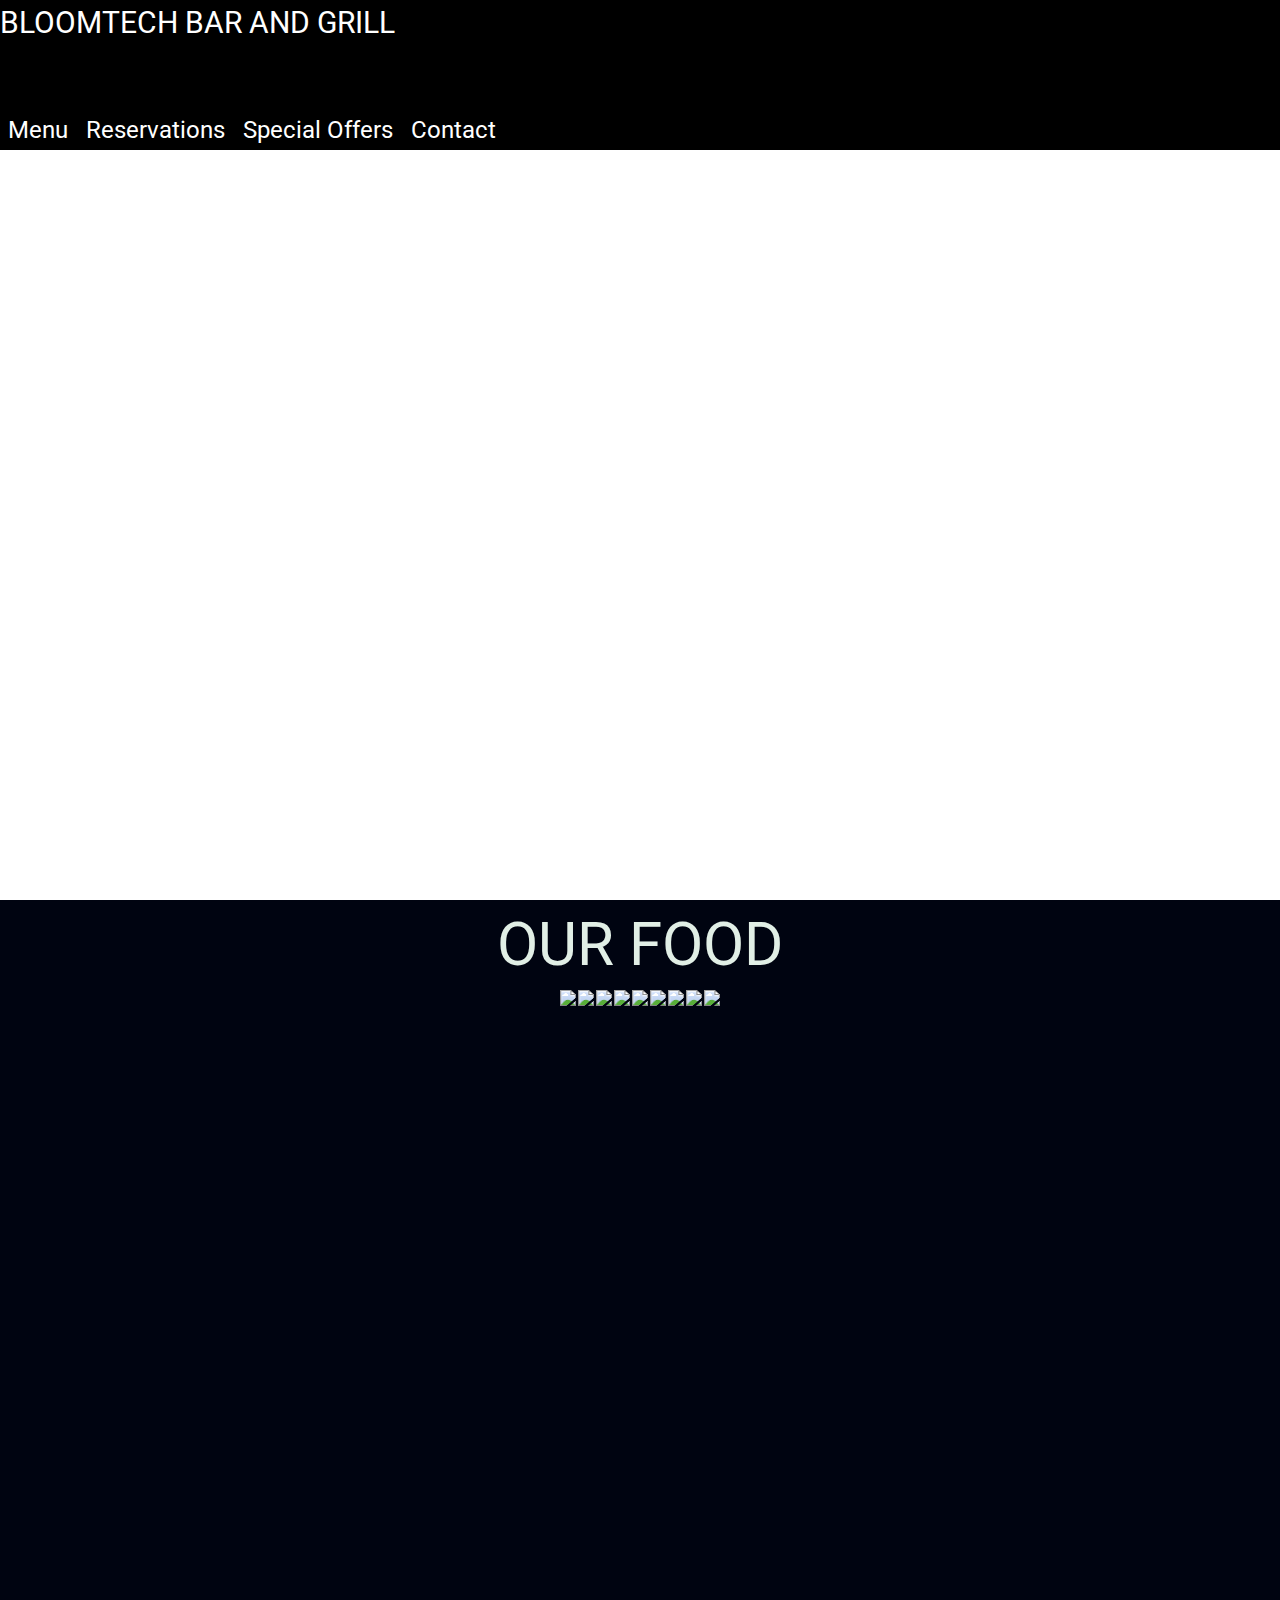
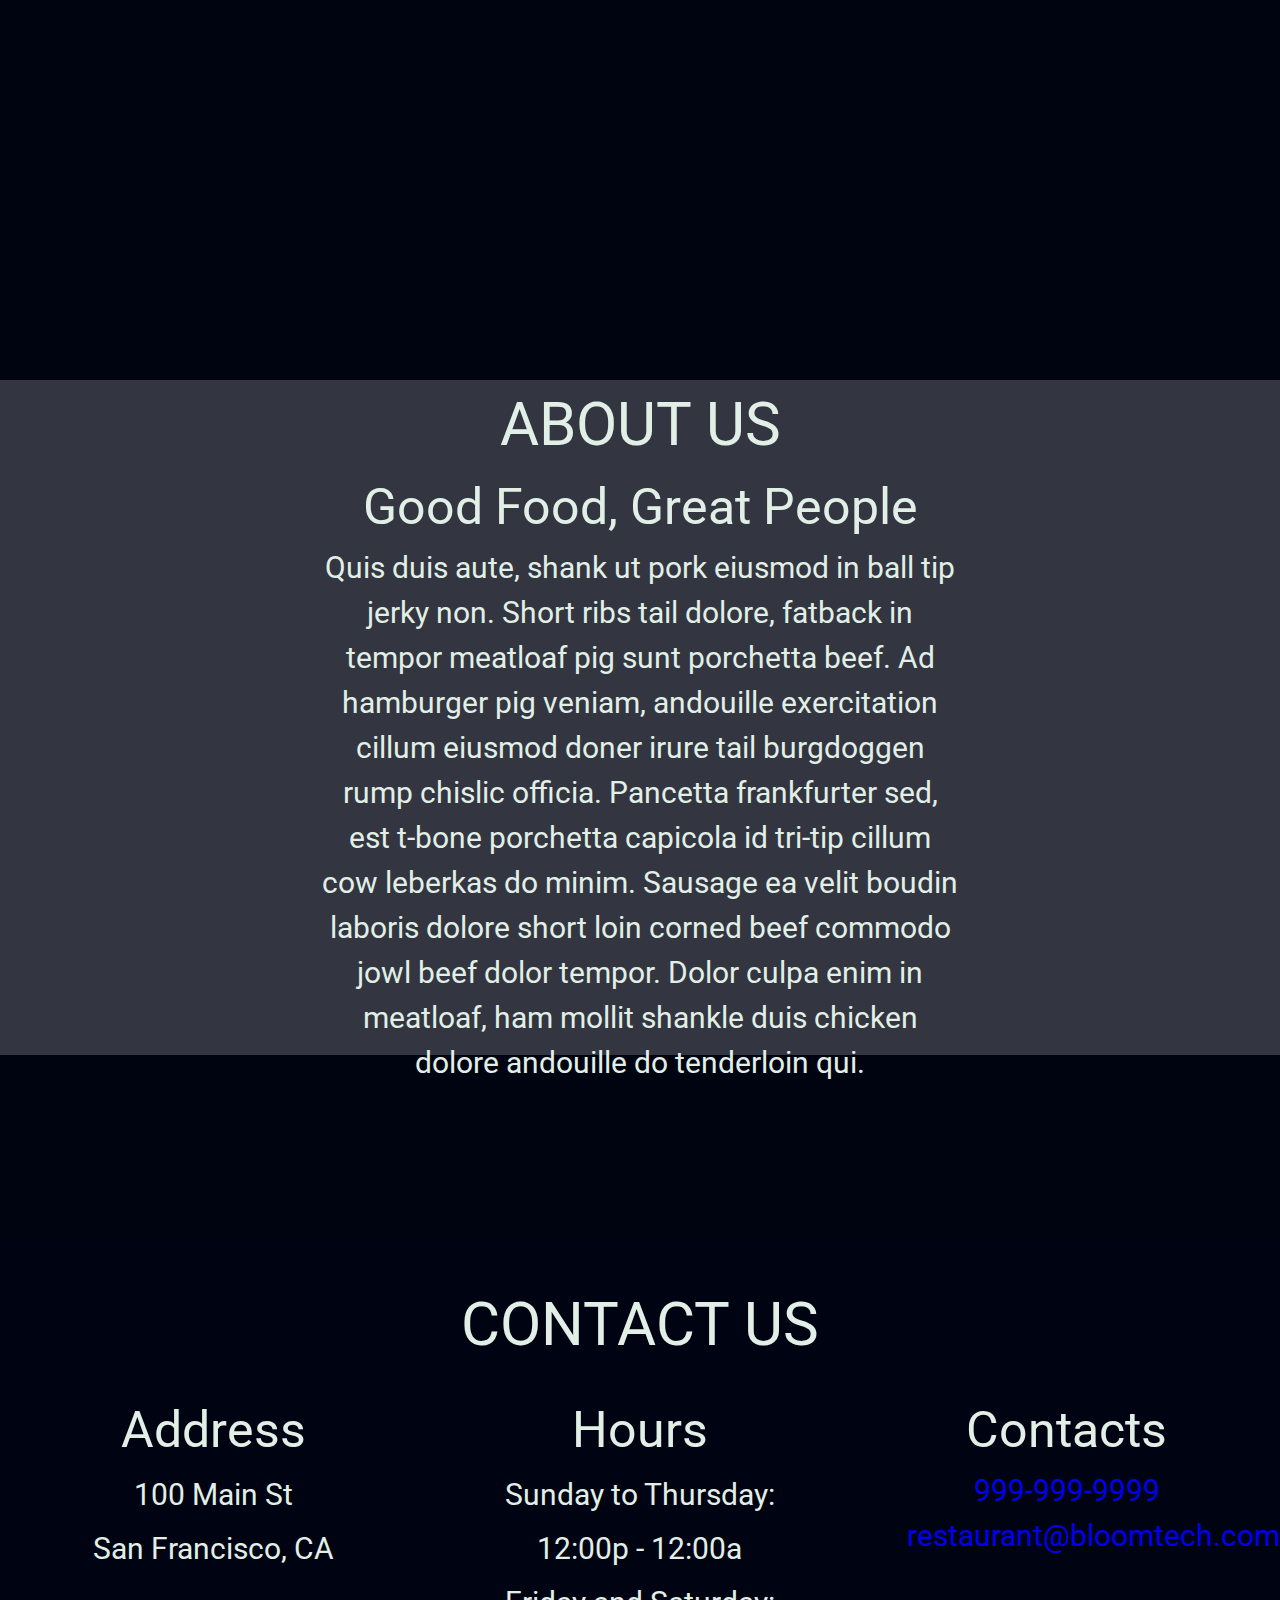
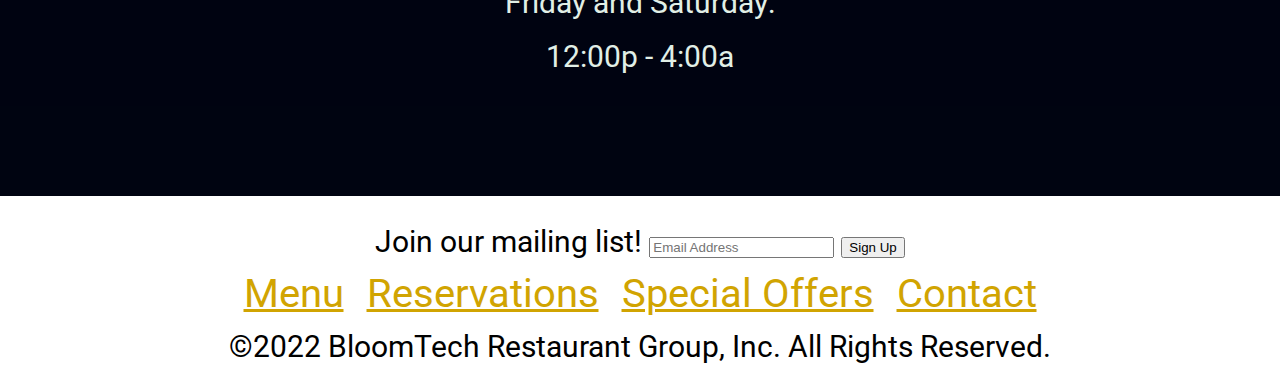
==== commit 609f828e: "feat: header styles" ====
--- a/index.html
+++ b/index.html
@@ -25,8 +25,8 @@
     <div>
       <!-- header -->
       <header>
-        <a href="index.html"><h1>BLOOMTECH BAR AND GRILL</h1></a>
-        <nav>
+        <a class="title" href="index.html"><h1 class="header-title" >BLOOMTECH BAR AND GRILL</h1></a>
+        <nav class="navbar-info">
           <i class="fa-brands fa-facebook"></i>
           <i class="fa-brands fa-twitter"></i>
           <i class="fa-brands fa-instagram"></i>
--- a/css/index.css
+++ b/css/index.css
@@ -98,8 +98,21 @@
     transition: color 0.3s;
 }
 
-header a:visited {
-    color: white;
+header nav {
+    background-color: black;
+}
+.header-title {
+    font-size: 3rem;
+    background-color: black;
+}
+header nav div a i {
+    font-size: 2.4rem;
+    margin: 0 8px;
+}
+
+nav i {
+    margin: 0 8px;
+    font-size: 4rem;
 }
 /* spacers */
 .spacer {
@@ -203,15 +216,22 @@
     padding-top: 2.5vh;
     font-size: 3rem;
     color: black;
-}
-
+    text-align: center;
+}
 footer a {
+    color: #d1a401;
     text-decoration: underline;
 }
 
 /* mobile media query */
 @media (max-width: 428px) {
     /* header section */
+    .header-title {
+        width: 100%;
+        margin: 0 auto;
+        text-align: center;
+        font-size: 4rem;
+    }
     
 
     /* gallery section */
@@ -263,4 +283,21 @@
         padding-top: 2.5vh;
         font-size: 2rem;
     }
-}
+    footer nav {
+        display: flex;
+        flex-direction: column;
+    }
+    header nav {
+        display: flex;
+        flex-direction: column;
+        text-align: center;
+
+    }
+ header nav div {
+        display: flex;
+        flex-direction: column;
+        text-align: center;
+
+    }
+
+}
